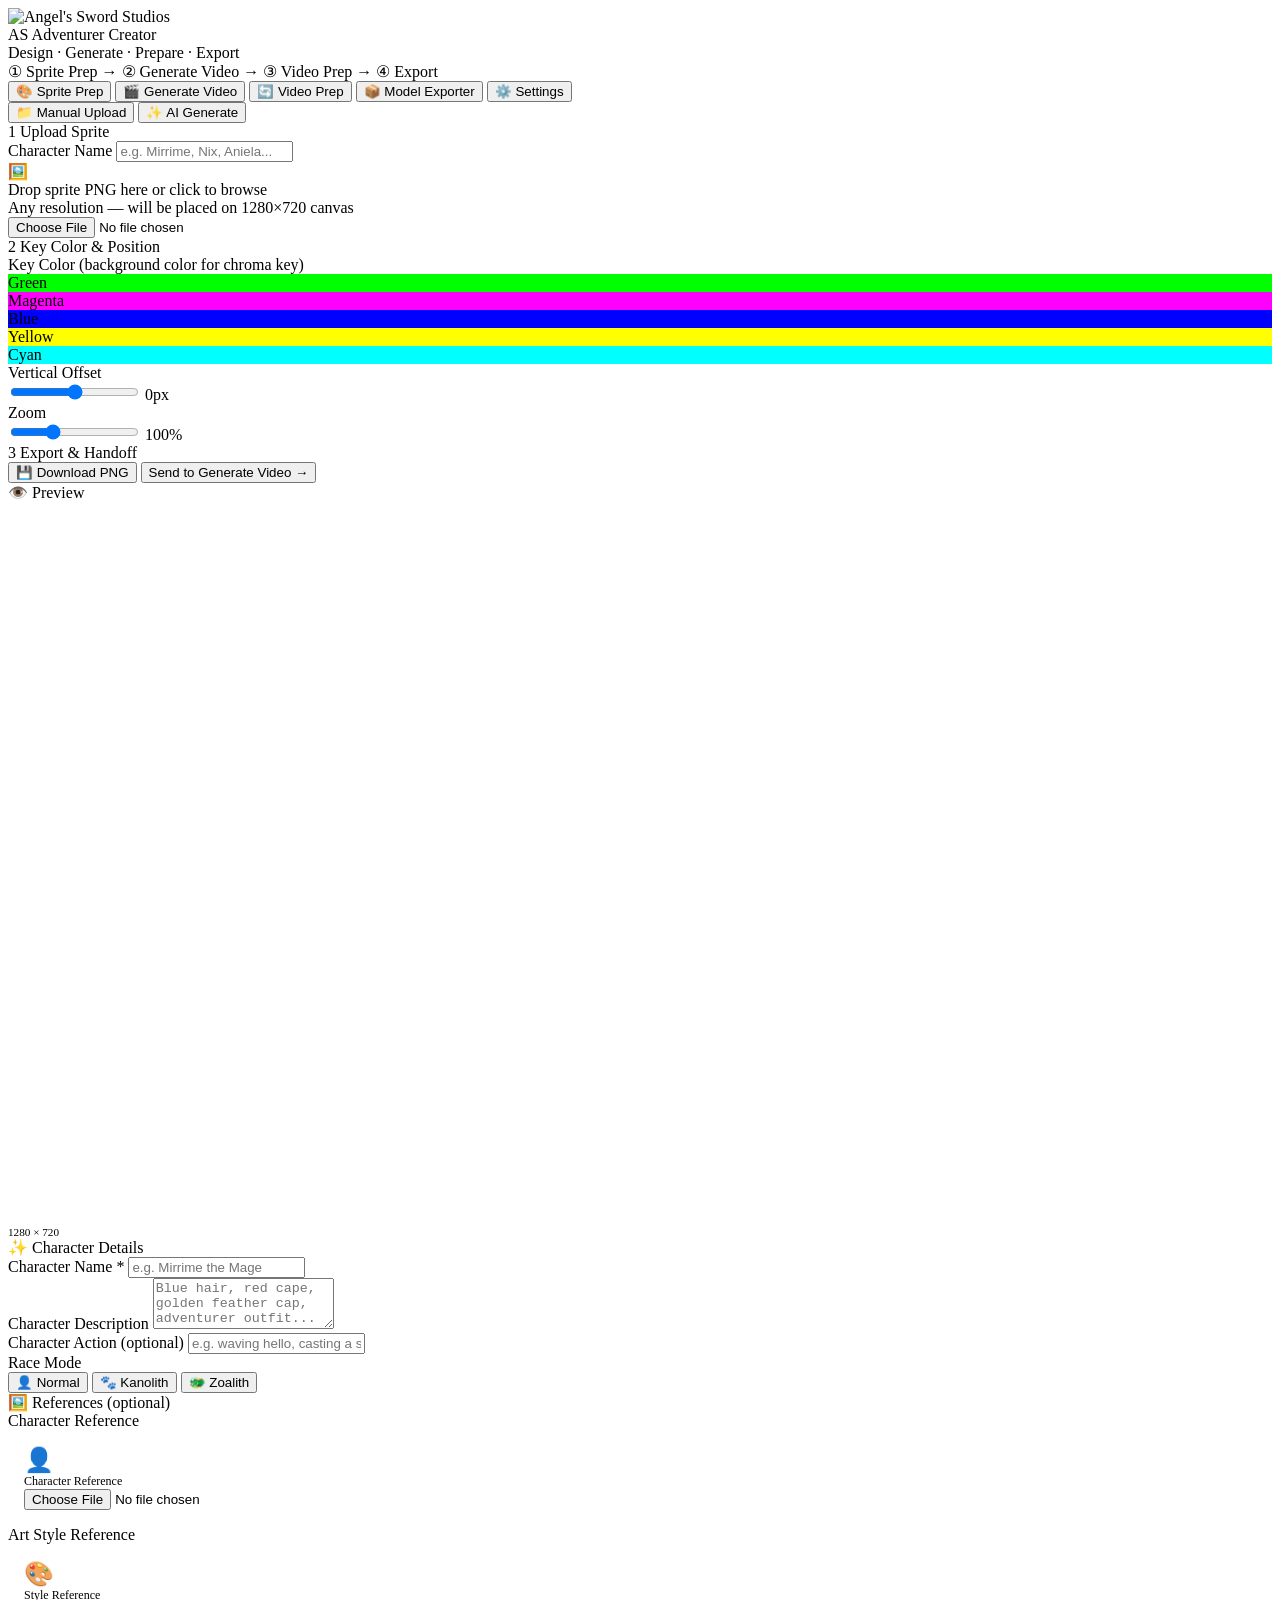
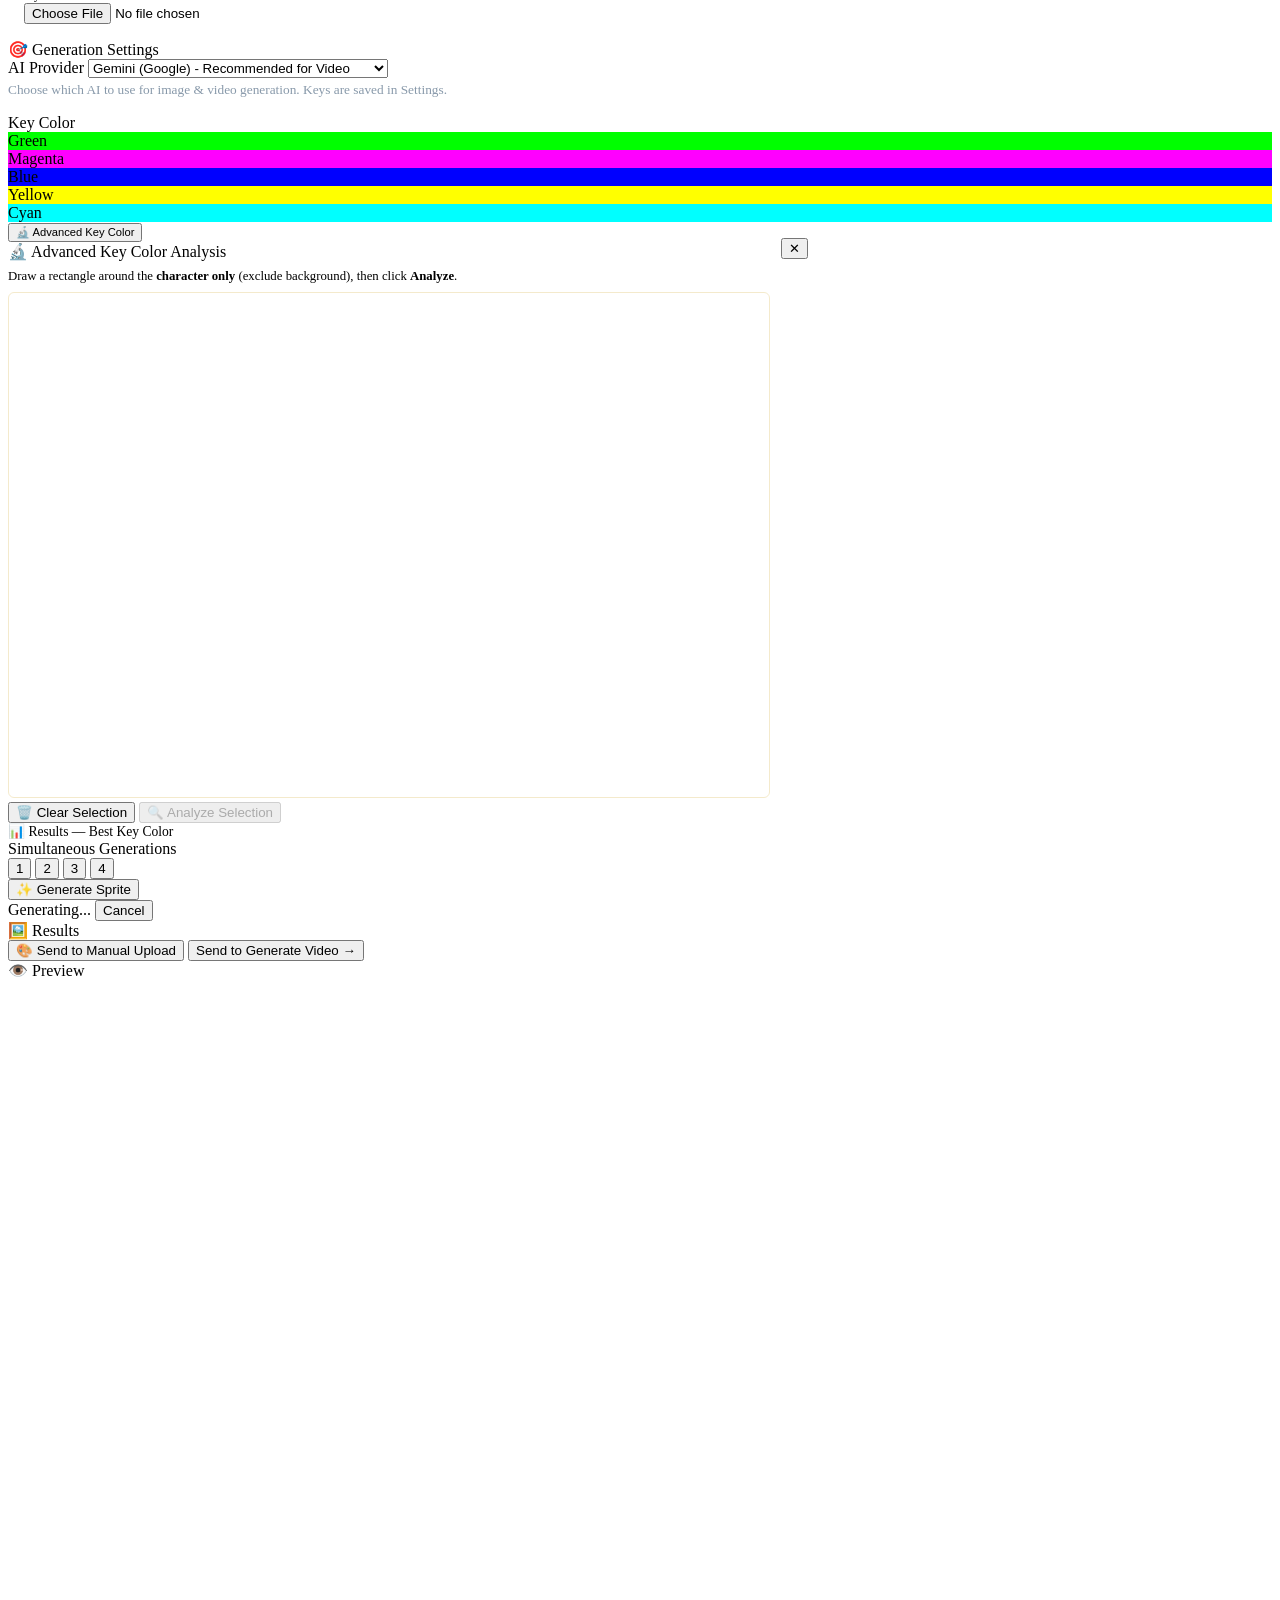
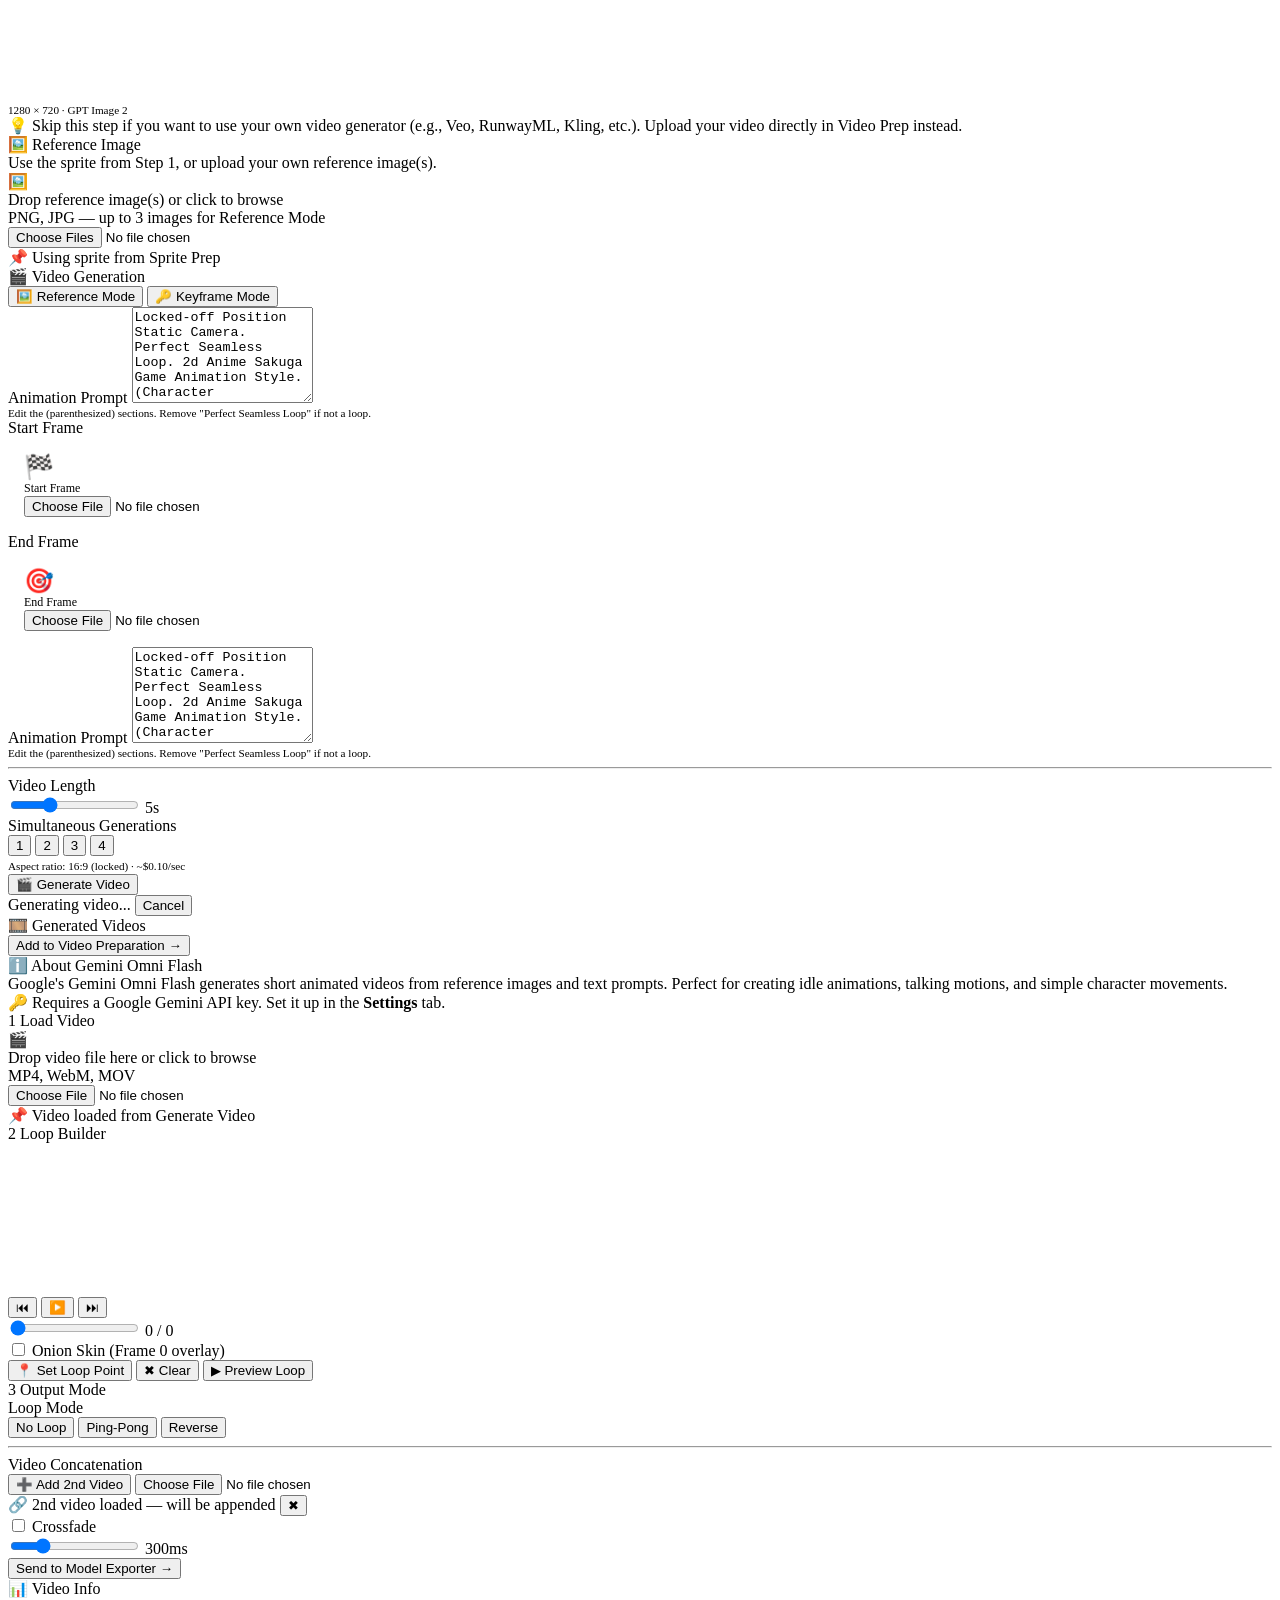
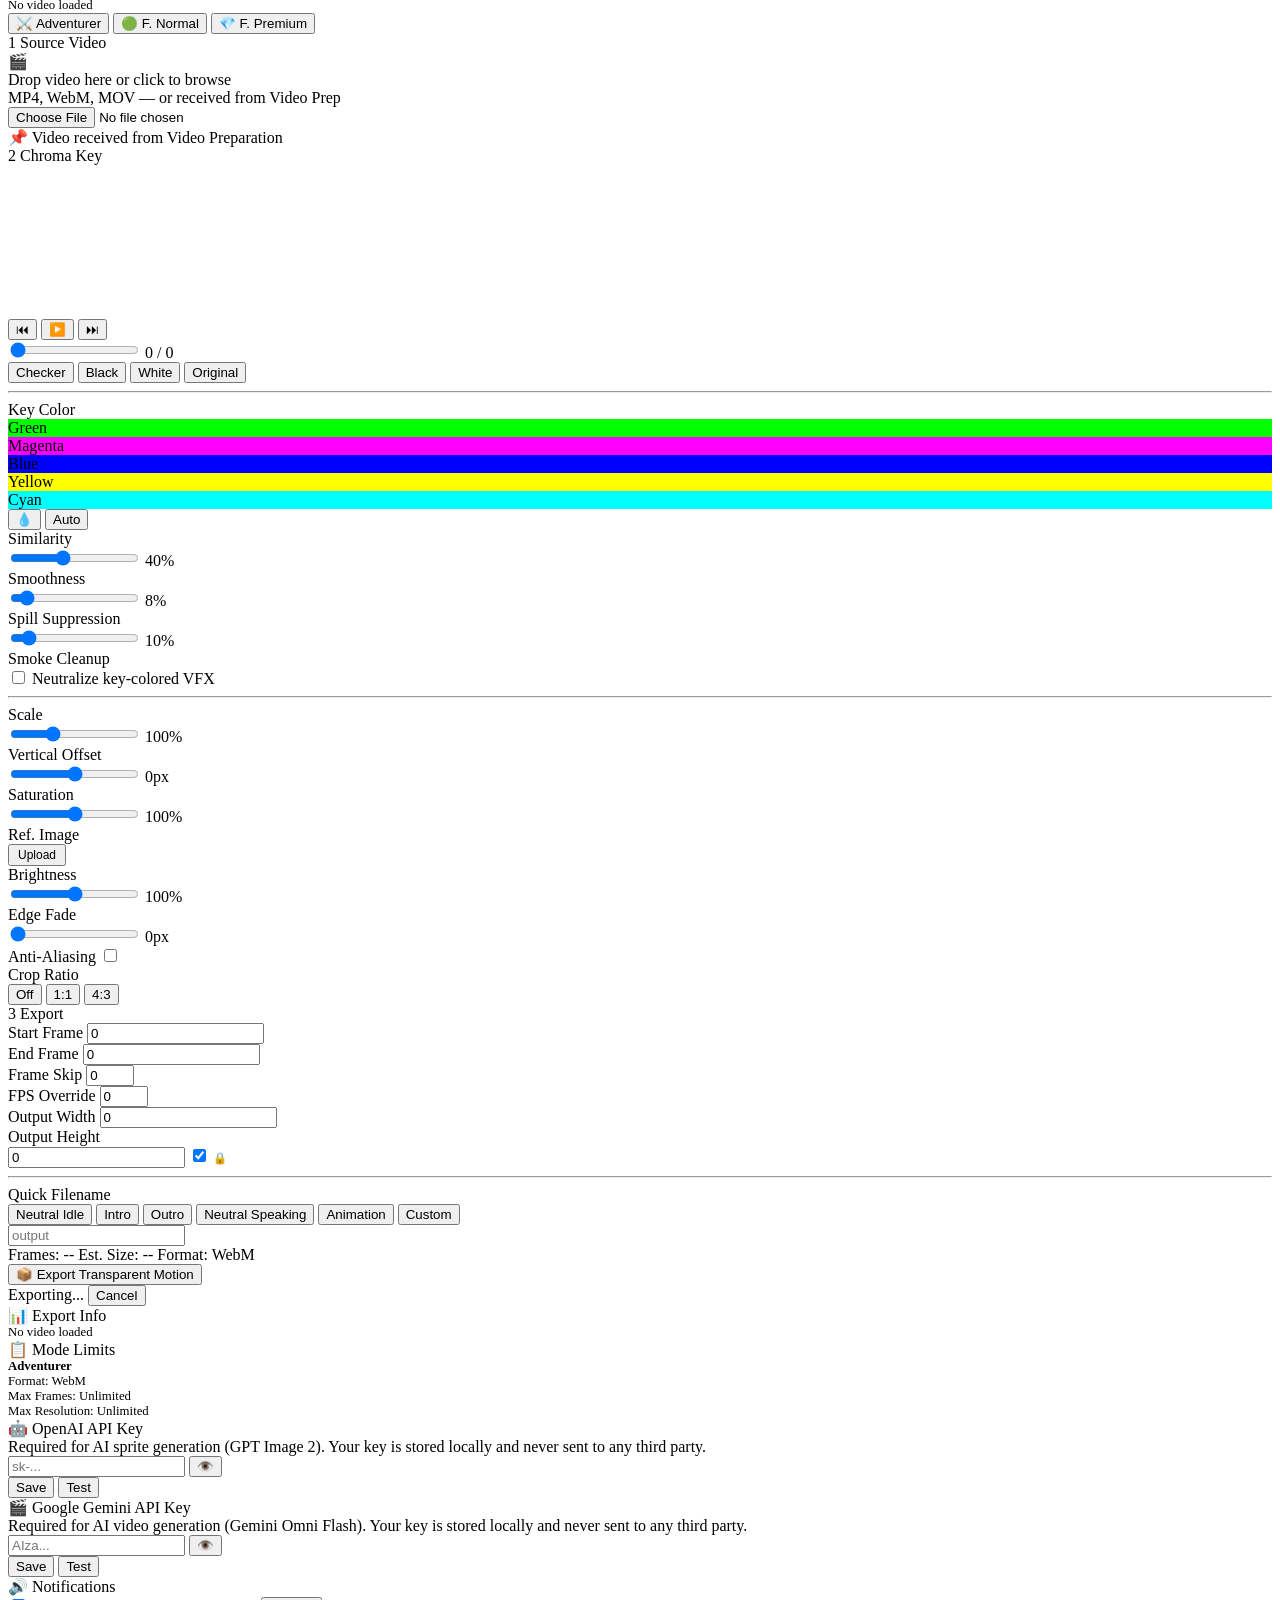
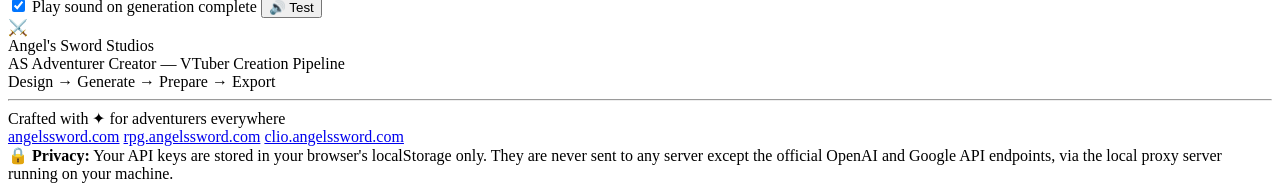
==== Combine/creator_public/index.html @ d0d4a76f "Add files via upload" ====
<!DOCTYPE html>
<html lang="en">
<head>
    <meta charset="UTF-8">
    <meta name="viewport" content="width=device-width, initial-scale=1.0">
    <meta name="description" content="AS Adventurer Creator — VTuber Creation Pipeline by Angel's Sword Studios. Create animated PNGtuber and VTuber assets from scratch in minutes.">
    <base href="/creator/">
    <title>⚔️ AS Adventurer Creator — VTuber Creation Pipeline</title>
    <link rel="preconnect" href="https://fonts.googleapis.com">
    <link rel="preconnect" href="https://fonts.gstatic.com" crossorigin>
    <link rel="stylesheet" href="https://fonts.googleapis.com/css2?family=Cinzel:wght@400;500;600;700&family=Cinzel+Decorative:wght@400;700&family=Outfit:wght@300;400;500;600;700&family=Share+Tech+Mono&display=swap">
    <link rel="stylesheet" href="style.css">
    <link rel="icon" href="data:image/svg+xml,<svg xmlns='http://www.w3.org/2000/svg' viewBox='0 0 100 100'><text y='.9em' font-size='90'>⚔️</text></svg>">
</head>
<body>

<div class="app-container">

    <!-- ═══════════════════════════════════════
         HEADER
         ═══════════════════════════════════════ -->
    <header class="app-header">
        <div class="brand">
            <img src="assets/Angelsword-Logo-white_25pct.webp" alt="Angel's Sword Studios" class="brand-logo">
            <div>
                <div class="brand-name">AS Adventurer Creator</div>
                <div class="brand-tagline">Design · Generate · Prepare · Export</div>
            </div>
        </div>

        <nav class="pipeline-steps" id="pipelineSteps">
            <span class="step active" data-tab="tab-sprite-prep">
                <span class="step-badge">①</span> Sprite Prep
            </span>
            <span class="step-arrow">→</span>
            <span class="step" data-tab="tab-video-gen">
                <span class="step-badge">②</span> Generate Video
            </span>
            <span class="step-arrow">→</span>
            <span class="step" data-tab="tab-video-prep">
                <span class="step-badge">③</span> Video Prep
            </span>
            <span class="step-arrow">→</span>
            <span class="step" data-tab="tab-exporter">
                <span class="step-badge">④</span> Export
            </span>
        </nav>
    </header>

    <!-- ═══════════════════════════════════════
         TAB BAR
         ═══════════════════════════════════════ -->
    <nav class="tab-bar" id="tabBar">
        <button class="tab-btn active" data-tab="tab-sprite-prep" title="Create or prepare a sprite image with chroma key background">
            <span class="tab-icon">🎨</span>
            <span class="tab-label">Sprite Prep</span>
        </button>
        <button class="tab-btn" data-tab="tab-video-gen" title="Generate animated videos from your sprite using AI">
            <span class="tab-icon">🎬</span>
            <span class="tab-label">Generate Video</span>
        </button>
        <button class="tab-btn" data-tab="tab-video-prep" title="Build loops, concatenate videos, and add crossfades">
            <span class="tab-icon">🔄</span>
            <span class="tab-label">Video Prep</span>
        </button>
        <button class="tab-btn" data-tab="tab-exporter" title="Export as transparent WebM or GIF with chroma key removal">
            <span class="tab-icon">📦</span>
            <span class="tab-label">Model Exporter</span>
        </button>
        <button class="tab-btn" data-tab="tab-settings" title="API keys, server settings, and about">
            <span class="tab-icon">⚙️</span>
            <span class="tab-label">Settings</span>
        </button>
    </nav>

    <!-- ═══════════════════════════════════════
         TAB CONTENT
         ═══════════════════════════════════════ -->
    <div class="tab-content" id="tabContent">

        <!-- ─── TAB 1: SPRITE PREP ─── -->
        <div class="tab-panel active" id="tab-sprite-prep">

            <!-- Mode Selector -->
            <div class="mode-selector" id="spritePrepMode">
                <button class="mode-btn active" data-mode="manual" title="Upload your own sprite image">📁 Manual Upload</button>
                <button class="mode-btn" data-mode="generate" title="Generate a sprite using AI (requires OpenAI API key)">✨ AI Generate</button>
            </div>

            <!-- ── Manual Mode ── -->
            <div id="spriteManualMode">
                <div class="main-layout">
                    <div>
                        <!-- Stage 1: Upload -->
                        <section class="stage" id="spManualStage1">
                            <div class="stage-header">
                                <span class="stage-number">1</span>
                                <span class="stage-title">Upload Sprite</span>
                            </div>
                            <div class="glass-panel">
                                <div class="form-row">
                                    <label for="spCharName">Character Name</label>
                                    <input type="text" id="spCharName" placeholder="e.g. Mirrime, Nix, Aniela..." title="Your character's name — used for filenames and AI prompts">
                                </div>
                                <div class="upload-zone" id="spUploadZone" title="Drop a PNG here or click to browse">
                                    <div class="upload-icon">🖼️</div>
                                    <div class="upload-text">Drop sprite PNG here or click to browse</div>
                                    <div class="upload-hint">Any resolution — will be placed on 1280×720 canvas</div>
                                    <input type="file" id="spFileInput" accept="image/png,image/jpeg,image/webp">
                                </div>
                            </div>
                        </section>

                        <!-- Stage 2: Key Color & Controls -->
                        <section class="stage disabled" id="spManualStage2">
                            <div class="stage-header">
                                <span class="stage-number">2</span>
                                <span class="stage-title">Key Color & Position</span>
                            </div>
                            <div class="glass-panel">
                                <div class="form-row">
                                    <label>Key Color <span class="text-dim">(background color for chroma key)</span></label>
                                    <div class="color-swatches" id="spColorSwatches">
                                        <div class="color-swatch selected" data-color="#00FF00" style="background:#00FF00" title="Green — most common chroma key color">
                                            <span class="swatch-badge">Green</span>
                                        </div>
                                        <div class="color-swatch" data-color="#FF00FF" style="background:#FF00FF" title="Magenta — great for characters with green elements">
                                            <span class="swatch-badge">Magenta</span>
                                        </div>
                                        <div class="color-swatch" data-color="#0000FF" style="background:#0000FF" title="Blue — avoid for blue-haired characters">
                                            <span class="swatch-badge">Blue</span>
                                        </div>
                                        <div class="color-swatch" data-color="#FFFF00" style="background:#FFFF00" title="Yellow — avoid for blond characters">
                                            <span class="swatch-badge">Yellow</span>
                                        </div>
                                        <div class="color-swatch" data-color="#00FFFF" style="background:#00FFFF" title="Cyan — alternative to blue/green">
                                            <span class="swatch-badge">Cyan</span>
                                        </div>
                                    </div>
                                </div>

                                <div class="form-row">
                                    <label for="spOffset">Vertical Offset</label>
                                    <div class="range-row">
                                        <input type="range" id="spOffset" min="-500" max="500" value="0" title="Move the character up or down on the canvas">
                                        <span class="range-value" id="spOffsetVal">0px</span>
                                    </div>
                                </div>

                                <div class="form-row">
                                    <label for="spZoom">Zoom</label>
                                    <div class="range-row">
                                        <input type="range" id="spZoom" min="10" max="300" value="100" title="Scale the character larger or smaller">
                                        <span class="range-value" id="spZoomVal">100%</span>
                                    </div>
                                </div>
                            </div>
                        </section>

                        <!-- Stage 3: Export -->
                        <section class="stage disabled" id="spManualStage3">
                            <div class="stage-header">
                                <span class="stage-number">3</span>
                                <span class="stage-title">Export & Handoff</span>
                            </div>
                            <div class="btn-group">
                                <button class="btn btn-secondary" id="spDownloadBtn" title="Download as 1280×720 PNG file">
                                    💾 Download PNG
                                </button>
                                <button class="btn-handoff" id="spHandoffBtn" title="Send this sprite to the Generate Video tab">
                                    Send to Generate Video →
                                </button>
                            </div>
                        </section>
                    </div>

                    <!-- Preview Sidebar -->
                    <div>
                        <div class="glass-panel">
                            <div class="panel-title"><span class="title-icon">👁️</span> Preview</div>
                            <div class="canvas-container" id="spCanvasContainer">
                                <canvas id="spCanvas" width="1280" height="720"></canvas>
                            </div>
                            <div class="text-mono text-dim mt-1" style="font-size:0.7rem">1280 × 720</div>
                        </div>
                    </div>
                </div>
            </div>

            <!-- ── Generative Mode ── -->
            <div id="spriteGenerateMode" class="hidden">
                <div class="main-layout">
                    <div>
                        <div class="glass-panel">
                            <div class="panel-title"><span class="title-icon">✨</span> Character Details</div>

                            <div class="form-row">
                                <label for="sgCharName">Character Name <span class="text-gold">*</span></label>
                                <input type="text" id="sgCharName" placeholder="e.g. Mirrime the Mage" title="Required — your character's name">
                            </div>

                            <div class="form-row">
                                <label for="sgCharDesc">Character Description</label>
                                <textarea id="sgCharDesc" rows="3" placeholder="Blue hair, red cape, golden feather cap, adventurer outfit..." title="Describe your character's appearance in detail"></textarea>
                            </div>

                            <div class="form-row">
                                <label for="sgCharAction">Character Action <span class="text-dim">(optional)</span></label>
                                <input type="text" id="sgCharAction" placeholder="e.g. waving hello, casting a spell (defaults to neutral idle)" title="What is the character doing? Leave empty for a neutral idle pose">
                            </div>

                            <div class="form-row">
                                <label>Race Mode</label>
                                <div class="mode-selector" id="sgRaceMode">
                                    <button class="mode-btn active" data-mode="normal" title="Standard human/anime character">👤 Normal</button>
                                    <button class="mode-btn" data-mode="kanolith" title="Kemonomimi — human face with animal ears and tail, no human ears">🐾 Kanolith</button>
                                    <button class="mode-btn" data-mode="zoalith" title="Full anthropomorphic beastfolk — snouts, fur, whiskers, animal features">🐲 Zoalith</button>
                                </div>
                            </div>
                        </div>

                        <div class="glass-panel">
                            <div class="panel-title"><span class="title-icon">🖼️</span> References <span class="text-dim" style="font-weight:400;font-family:var(--font-body);text-transform:none;letter-spacing:0">(optional)</span></div>

                            <div class="two-col">
                                <div class="form-row">
                                    <label>Character Reference</label>
                                    <div class="upload-zone" id="sgCharRefZone" title="Upload a reference image of your character — also used to auto-detect best key color" style="padding:1rem">
                                        <div class="upload-icon" style="font-size:1.5rem">👤</div>
                                        <div class="upload-text" style="font-size:0.75rem">Character Reference</div>
                                        <input type="file" id="sgCharRefInput" accept="image/*">
                                    </div>
                                    <div id="sgCharRefPreview" class="hidden mt-1"></div>
                                </div>
                                <div class="form-row">
                                    <label>Art Style Reference</label>
                                    <div class="upload-zone" id="sgStyleRefZone" title="Upload an image showing the art style you want" style="padding:1rem">
                                        <div class="upload-icon" style="font-size:1.5rem">🎨</div>
                                        <div class="upload-text" style="font-size:0.75rem">Style Reference</div>
                                        <input type="file" id="sgStyleRefInput" accept="image/*">
                                    </div>
                                    <div id="sgStyleRefPreview" class="hidden mt-1"></div>
                                </div>
                            </div>
                        </div>

                        <div class="glass-panel">
                            <div class="panel-title"><span class="title-icon">🎯</span> Generation Settings</div>

                            <!-- AI Provider Selector -->
                            <div class="form-row" style="margin-bottom: 16px;">
                                <label for="aiProvider">AI Provider</label>
                                <select id="aiProvider" class="form-select" style="width: 100%; max-width: 300px;">
                                    <option value="gemini">Gemini (Google) - Recommended for Video</option>
                                    <option value="openai">ChatGPT (OpenAI)</option>
                                    <option value="grok">Grok (xAI)</option>
                                </select>
                                <small style="color: #8899aa; display: block; margin-top: 4px;">
                                    Choose which AI to use for image & video generation. Keys are saved in Settings.
                                </small>
                            </div>

                            <div class="form-row">
                                <label>Key Color</label>
                                <div class="color-swatches" id="sgColorSwatches">
                                    <div class="color-swatch selected" data-color="#00FF00" style="background:#00FF00" title="Green">
                                        <span class="swatch-badge">Green</span>
                                    </div>
                                    <div class="color-swatch" data-color="#FF00FF" style="background:#FF00FF" title="Magenta">
                                        <span class="swatch-badge">Magenta</span>
                                    </div>
                                    <div class="color-swatch" data-color="#0000FF" style="background:#0000FF" title="Blue">
                                        <span class="swatch-badge">Blue</span>
                                    </div>
                                    <div class="color-swatch" data-color="#FFFF00" style="background:#FFFF00" title="Yellow">
                                        <span class="swatch-badge">Yellow</span>
                                    </div>
                                    <div class="color-swatch" data-color="#00FFFF" style="background:#00FFFF" title="Cyan">
                                        <span class="swatch-badge">Cyan</span>
                                    </div>
                                </div>
                                <button class="btn btn-sm btn-secondary mt-1" id="sgAdvancedKeyBtn" title="Analyze the character reference to find the optimal key color" style="font-size:0.7rem">
                                    🔬 Advanced Key Color
                                </button>
                            </div>

                            <!-- Advanced Key Color Modal -->
                            <div id="advKeyModal" class="modal-overlay hidden">
                                <div class="modal-panel glass-panel" style="max-width:800px;width:95%">
                                    <div class="panel-title">
                                        <span class="title-icon">🔬</span> Advanced Key Color Analysis
                                        <button class="btn btn-sm btn-danger" id="advKeyClose" style="float:right;margin-top:-4px">✕</button>
                                    </div>
                                    <p class="text-dim" style="font-size:0.8rem;margin:0.5rem 0">
                                        Draw a rectangle around the <strong>character only</strong> (exclude background), then click <strong>Analyze</strong>.
                                    </p>
                                    <div id="advKeyCanvasWrap" style="position:relative;display:inline-block;max-width:100%;cursor:crosshair;border:1px solid rgba(219,184,88,0.3);border-radius:6px;overflow:hidden">
                                        <canvas id="advKeyCanvas" width="760" height="500"></canvas>
                                        <div id="advKeySelection" style="position:absolute;border:2px dashed #dbb858;background:rgba(219,184,88,0.1);display:none;pointer-events:none"></div>
                                    </div>
                                    <div class="btn-group mt-1">
                                        <button class="btn btn-secondary" id="advKeyClearBtn">🗑️ Clear Selection</button>
                                        <button class="btn btn-primary" id="advKeyAnalyzeBtn" disabled>🔍 Analyze Selection</button>
                                    </div>
                                    <div id="advKeyResults" class="mt-1 hidden">
                                        <div class="panel-title" style="font-size:0.85rem"><span class="title-icon">📊</span> Results — Best Key Color</div>
                                        <div id="advKeyResultsList"></div>
                                    </div>
                                </div>
                            </div>

                            <div class="form-row">
                                <label>Simultaneous Generations</label>
                                <div class="gen-count" id="sgGenCount">
                                    <button class="gen-count-btn active" data-count="1" title="Generate 1 image">1</button>
                                    <button class="gen-count-btn" data-count="2" title="Generate 2 images simultaneously">2</button>
                                    <button class="gen-count-btn" data-count="3" title="Generate 3 images simultaneously">3</button>
                                    <button class="gen-count-btn" data-count="4" title="Generate 4 images simultaneously">4</button>
                                </div>
                            </div>

                            <button class="btn-handoff mt-2" id="sgGenerateBtn" title="Generate sprite(s) using GPT Image 2">
                                ✨ Generate Sprite
                            </button>

                            <div class="progress-container" id="sgProgress">
                                <div class="progress-bar"><div class="fill" id="sgProgressFill"></div></div>
                                <div class="progress-text">
                                    <span id="sgProgressText">Generating...</span>
                                    <button class="btn btn-sm btn-danger" id="sgCancelBtn">Cancel</button>
                                </div>
                            </div>

                            <div id="sgStatus"></div>
                        </div>

                        <!-- Results -->
                        <div id="sgResultsSection" class="hidden">
                            <div class="glass-panel">
                                <div class="panel-title"><span class="title-icon">🖼️</span> Results</div>
                                <div class="results-grid" id="sgResultsGrid"></div>
                                <div class="mt-2 btn-group">
                                    <button class="btn btn-secondary" id="sgToManualBtn" title="Send the selected sprite to Manual Upload for offset/zoom adjustments">
                                        🎨 Send to Manual Upload
                                    </button>
                                    <button class="btn-handoff" id="sgHandoffBtn" title="Send the selected sprite to Generate Video">
                                        Send to Generate Video →
                                    </button>
                                </div>
                            </div>
                        </div>
                    </div>

                    <!-- Preview Sidebar -->
                    <div>
                        <div class="glass-panel">
                            <div class="panel-title"><span class="title-icon">👁️</span> Preview</div>
                            <div class="canvas-container" id="sgCanvasContainer">
                                <canvas id="sgCanvas" width="1280" height="720"></canvas>
                            </div>
                            <div class="text-mono text-dim mt-1" style="font-size:0.7rem">1280 × 720 · GPT Image 2</div>
                        </div>
                    </div>
                </div>
            </div>
        </div>

        <!-- ─── TAB 2: GENERATE VIDEO ─── -->
        <div class="tab-panel" id="tab-video-gen">
            <div class="info-banner">
                <span class="banner-icon">💡</span>
                <span>Skip this step if you want to use your own video generator (e.g., Veo, RunwayML, Kling, etc.). Upload your video directly in Video Prep instead.</span>
            </div>

            <div class="main-layout">
                <div>
                    <!-- Reference Image -->
                    <div class="glass-panel">
                        <div class="panel-title"><span class="title-icon">🖼️</span> Reference Image</div>
                        <div class="panel-subtitle">Use the sprite from Step 1, or upload your own reference image(s).</div>

                        <div id="vgRefImagePreview" class="canvas-container mb-2 hidden">
                            <img id="vgRefImage" style="width:100%;display:block">
                        </div>

                        <div class="upload-zone" id="vgUploadZone" title="Upload reference image(s) for video generation">
                            <div class="upload-icon">🖼️</div>
                            <div class="upload-text">Drop reference image(s) or click to browse</div>
                            <div class="upload-hint">PNG, JPG — up to 3 images for Reference Mode</div>
                            <input type="file" id="vgFileInput" accept="image/*" multiple>
                        </div>

                        <div id="vgRefFromSprite" class="hidden mt-1">
                            <div class="status-msg info">
                                <span>📌</span> Using sprite from Sprite Prep
                            </div>
                        </div>
                    </div>

                    <!-- Generation Mode -->
                    <div class="glass-panel">
                        <div class="panel-title"><span class="title-icon">🎬</span> Video Generation</div>

                        <div class="mode-selector" id="vgModeSelector">
                            <button class="mode-btn active" data-mode="reference" title="Provide reference images and describe the animation">🖼️ Reference Mode</button>
                            <button class="mode-btn" data-mode="keyframe" title="Upload start and end frames — AI interpolates between them">🔑 Keyframe Mode</button>
                        </div>

                        <!-- Reference Mode Fields -->
                        <div id="vgReferenceMode">
                            <div class="form-row">
                                <label for="vgPrompt">Animation Prompt</label>
                                <textarea id="vgPrompt" rows="6" title="Describe the animation you want the AI to generate">Locked-off Position Static Camera. Perfect Seamless Loop. 2d Anime Sakuga Game Animation Style. (Character description), (Animation Type) Subtle Movements.

[Constraints]: Do NOT Camera Zoom, Absolute static camera. Zero Camera movement, no panning, no drifting, and no zooming. The camera is perfectly stationary; only the character moves. The character herself doesnt move either on the Y axis. Maintain the same character position.</textarea>
                                <div class="text-dim mt-1" style="font-size:0.7rem">
                                    Edit the (parenthesized) sections. Remove "Perfect Seamless Loop" if not a loop.
                                </div>
                            </div>
                        </div>

                        <!-- Keyframe Mode Fields -->
                        <div id="vgKeyframeMode" class="hidden">
                            <div class="two-col">
                                <div class="form-row">
                                    <label>Start Frame</label>
                                    <div class="upload-zone" id="vgStartFrameZone" style="padding:1rem" title="Upload the starting frame">
                                        <div class="upload-icon" style="font-size:1.5rem" id="vgStartFrameIcon">🏁</div>
                                        <div class="upload-text" style="font-size:0.75rem" id="vgStartFrameText">Start Frame</div>
                                        <input type="file" id="vgStartFrameInput" accept="image/*">
                                        <img id="vgStartFramePreview" class="hidden" style="max-width:100%;max-height:180px;border-radius:var(--radius);border:1px solid var(--border);margin-top:0.5rem">
                                    </div>
                                </div>
                                <div class="form-row">
                                    <label>End Frame</label>
                                    <div class="upload-zone" id="vgEndFrameZone" style="padding:1rem" title="Upload the ending frame">
                                        <div class="upload-icon" style="font-size:1.5rem" id="vgEndFrameIcon">🎯</div>
                                        <div class="upload-text" style="font-size:0.75rem" id="vgEndFrameText">End Frame</div>
                                        <input type="file" id="vgEndFrameInput" accept="image/*">
                                        <img id="vgEndFramePreview" class="hidden" style="max-width:100%;max-height:180px;border-radius:var(--radius);border:1px solid var(--border);margin-top:0.5rem">
                                    </div>
                                </div>
                            </div>
                            <div class="form-row mt-1">
                                <label for="vgKeyframePrompt">Animation Prompt</label>
                                <textarea id="vgKeyframePrompt" rows="6" title="Describe the animation for the keyframe interpolation">Locked-off Position Static Camera. Perfect Seamless Loop. 2d Anime Sakuga Game Animation Style. (Character description), (Animation Type) Subtle Movements.

[Constraints]: Do NOT Camera Zoom, Absolute static camera. Zero Camera movement, no panning, no drifting, and no zooming. The camera is perfectly stationary; only the character moves. The character herself doesnt move either on the Y axis. Maintain the same character position.</textarea>
                                <div class="text-dim mt-1" style="font-size:0.7rem">
                                    Edit the (parenthesized) sections. Remove "Perfect Seamless Loop" if not a loop.
                                </div>
                            </div>
                        </div>

                        <hr class="gold-divider">

                        <div class="config-grid">
                            <div class="form-row">
                                <label for="vgDuration">Video Length</label>
                                <div class="range-row">
                                    <input type="range" id="vgDuration" min="3" max="10" value="5" title="Duration of the generated video in seconds">
                                    <span class="range-value" id="vgDurationVal">5s</span>
                                </div>
                            </div>
                            <div class="form-row">
                                <label>Simultaneous Generations</label>
                                <div class="gen-count" id="vgGenCount">
                                    <button class="gen-count-btn active" data-count="1" title="Generate 1 video">1</button>
                                    <button class="gen-count-btn" data-count="2" title="Generate 2 videos">2</button>
                                    <button class="gen-count-btn" data-count="3" title="Generate 3 videos">3</button>
                                    <button class="gen-count-btn" data-count="4" title="Generate 4 videos">4</button>
                                </div>
                            </div>
                        </div>

                        <div class="form-row mt-2">
                            <div class="flex items-center justify-between">
                                <span class="text-dim" style="font-size:0.7rem">Aspect ratio: 16:9 (locked) · ~$0.10/sec</span>
                            </div>
                        </div>

                        <button class="btn-handoff mt-2" id="vgGenerateBtn" title="Generate video(s) using Gemini Omni Flash">
                            🎬 Generate Video
                        </button>

                        <div class="progress-container" id="vgProgress">
                            <div class="progress-bar"><div class="fill" id="vgProgressFill"></div></div>
                            <div class="progress-text">
                                <span id="vgProgressText">Generating video...</span>
                                <button class="btn btn-sm btn-danger" id="vgCancelBtn">Cancel</button>
                            </div>
                        </div>

                        <div id="vgStatus"></div>
                    </div>

                    <!-- Results -->
                    <div id="vgResultsSection" class="hidden">
                        <div class="glass-panel">
                            <div class="panel-title"><span class="title-icon">🎞️</span> Generated Videos</div>
                            <div class="results-grid" id="vgResultsGrid"></div>
                            <div class="mt-2">
                                <button class="btn-handoff" id="vgHandoffBtn" title="Send selected video(s) to Video Preparation">
                                    Add to Video Preparation →
                                </button>
                            </div>
                        </div>
                    </div>
                </div>

                <!-- Sidebar -->
                <div>
                    <div class="glass-panel">
                        <div class="panel-title"><span class="title-icon">ℹ️</span> About Gemini Omni Flash</div>
                        <div class="panel-subtitle">
                            Google's Gemini Omni Flash generates short animated videos from reference images and text prompts. 
                            Perfect for creating idle animations, talking motions, and simple character movements.
                        </div>
                        <div class="settings-info">
                            <span class="info-icon">🔑</span>
                            Requires a Google Gemini API key. Set it up in the <strong>Settings</strong> tab.
                        </div>
                    </div>
                </div>
            </div>
        </div>

        <!-- ─── TAB 3: VIDEO PREPARATION ─── -->
        <div class="tab-panel" id="tab-video-prep">
            <div class="main-layout">
                <div>
                    <!-- Stage 1: Upload -->
                    <section class="stage" id="vpStage1">
                        <div class="stage-header">
                            <span class="stage-number">1</span>
                            <span class="stage-title">Load Video</span>
                        </div>
                        <div class="glass-panel">
                            <div class="upload-zone" id="vpUploadZone" title="Drop a video file (MP4, WebM, MOV) or click to browse">
                                <div class="upload-icon">🎬</div>
                                <div class="upload-text">Drop video file here or click to browse</div>
                                <div class="upload-hint">MP4, WebM, MOV</div>
                                <input type="file" id="vpFileInput" accept="video/mp4,video/webm,video/quicktime,.mov">
                            </div>
                            <div id="vpFromVideoGen" class="hidden mt-1">
                                <div class="status-msg info">
                                    <span>📌</span> Video loaded from Generate Video
                                </div>
                            </div>
                        </div>
                    </section>

                    <!-- Stage 2: Loop Builder -->
                    <section class="stage disabled" id="vpStage2">
                        <div class="stage-header">
                            <span class="stage-number">2</span>
                            <span class="stage-title">Loop Builder</span>
                        </div>
                        <div class="glass-panel">
                            <!-- Video Canvas -->
                            <div class="canvas-container" id="vpCanvasContainer">
                                <canvas id="vpCanvas"></canvas>
                            </div>

                            <!-- Playback Controls -->
                            <div class="scrubber-container mt-1">
                                <div class="scrubber-controls">
                                    <button class="btn btn-sm btn-icon" id="vpPrevFrame" title="Previous frame (←)">⏮</button>
                                    <button class="btn btn-sm btn-icon" id="vpPlayBtn" title="Play/Pause video">▶️</button>
                                    <button class="btn btn-sm btn-icon" id="vpNextFrame" title="Next frame (→)">⏭</button>
                                </div>
                                <input type="range" id="vpScrubber" min="0" max="100" value="0" title="Scrub through video frames">
                                <span class="scrubber-info" id="vpFrameInfo">0 / 0</span>
                            </div>

                            <!-- Onion Skin -->
                            <div class="onion-skin-row mt-1">
                                <label class="toggle-switch" title="Overlay frame 0 at 50% opacity to help align loop point">
                                    <input type="checkbox" id="vpOnionSkin">
                                    <span class="slider"></span>
                                </label>
                                <label for="vpOnionSkin" style="margin-bottom:0">Onion Skin (Frame 0 overlay)</label>
                            </div>

                            <!-- Loop Point -->
                            <div class="flex items-center justify-between mt-2">
                                <div class="btn-group">
                                    <button class="btn btn-sm btn-secondary" id="vpSetLoopBtn" title="Set current frame as loop endpoint">📍 Set Loop Point</button>
                                    <button class="btn btn-sm btn-secondary" id="vpClearLoopBtn" title="Clear the loop point">✖ Clear</button>
                                    <button class="btn btn-sm btn-accent" id="vpPreviewLoopBtn" title="Preview the loop animation">▶ Preview Loop</button>
                                </div>
                                <span class="text-mono text-muted" id="vpLoopInfo" style="font-size:0.75rem"></span>
                            </div>
                        </div>
                    </section>

                    <!-- Stage 3: Loop Mode & Concat -->
                    <section class="stage disabled" id="vpStage3">
                        <div class="stage-header">
                            <span class="stage-number">3</span>
                            <span class="stage-title">Output Mode</span>
                        </div>
                        <div class="glass-panel">
                            <div class="form-row">
                                <label>Loop Mode</label>
                                <div class="seg-toggle" id="vpLoopMode">
                                    <button class="seg-btn active" data-mode="none" title="No looping — export frames as-is">No Loop</button>
                                    <button class="seg-btn" data-mode="pingpong" title="Forward then reverse (0→N→0) for seamless bounce loop">Ping-Pong</button>
                                    <button class="seg-btn" data-mode="reverse" title="Export frames in reverse order only">Reverse</button>
                                </div>
                            </div>

                            <hr class="gold-divider">

                            <!-- Video Concatenation -->
                            <div class="form-row">
                                <label>Video Concatenation</label>
                                <div id="vpConcatSection">
                                    <button class="btn btn-sm btn-secondary" id="vpAddVideoBtn" title="Upload a second video to append to the first">
                                        ➕ Add 2nd Video
                                    </button>
                                    <input type="file" id="vpConcatFileInput" accept="video/mp4,video/webm,video/quicktime,.mov" class="hidden">
                                </div>
                                <div id="vpConcatInfo" class="hidden mt-1">
                                    <div class="status-msg info">
                                        <span>🔗</span> <span id="vpConcatText">2nd video loaded — will be appended</span>
                                        <button class="btn btn-sm btn-danger" id="vpRemoveConcat" style="margin-left:auto" title="Remove the second video">✖</button>
                                    </div>
                                    <div class="crossfade-controls mt-1">
                                        <label class="toggle-switch" title="Add a crossfade transition between the two videos">
                                            <input type="checkbox" id="vpCrossfade">
                                            <span class="slider"></span>
                                        </label>
                                        <label for="vpCrossfade" style="margin-bottom:0;flex:1">Crossfade</label>
                                        <div class="range-row" style="flex:2">
                                            <input type="range" id="vpCrossfadeDuration" min="100" max="1000" value="300" step="50" title="Crossfade duration in milliseconds">
                                            <span class="range-value" id="vpCrossfadeDurationVal">300ms</span>
                                        </div>
                                    </div>
                                </div>
                            </div>

                            <button class="btn-handoff mt-2" id="vpHandoffBtn" title="Send the prepared video to Model Exporter">
                                Send to Model Exporter →
                            </button>
                        </div>
                    </section>
                </div>

                <!-- Preview Sidebar -->
                <div>
                    <div class="glass-panel">
                        <div class="panel-title"><span class="title-icon">📊</span> Video Info</div>
                        <div id="vpVideoInfo" class="text-muted" style="font-size:0.8rem">
                            <div>No video loaded</div>
                        </div>
                    </div>
                </div>
            </div>
        </div>

        <!-- ─── TAB 4: MODEL EXPORTER ─── -->
        <div class="tab-panel" id="tab-exporter">

            <!-- Export Mode Toggle -->
            <div class="export-mode-toggle" id="exportModeToggle">
                <button class="export-mode-btn active" data-mode="adventurer" title="WebM format — unlimited frames and resolution">⚔️ Adventurer</button>
                <button class="export-mode-btn" data-mode="normal" title="GIF format — max 120 frames, 1000×1000">🟢 F. Normal</button>
                <button class="export-mode-btn" data-mode="premium" title="GIF format — max 600 frames, 4000×4000">💎 F. Premium</button>
            </div>

            <div class="main-layout">
                <div>
                    <!-- Stage 1: Source -->
                    <section class="stage" id="exStage1">
                        <div class="stage-header">
                            <span class="stage-number">1</span>
                            <span class="stage-title">Source Video</span>
                        </div>
                        <div class="glass-panel">
                            <div class="upload-zone" id="exUploadZone" title="Drop a video file or click to browse">
                                <div class="upload-icon">🎬</div>
                                <div class="upload-text">Drop video here or click to browse</div>
                                <div class="upload-hint">MP4, WebM, MOV — or received from Video Prep</div>
                                <input type="file" id="exFileInput" accept="video/mp4,video/webm,video/quicktime,.mov">
                            </div>
                            <div id="exFromVideoPrep" class="hidden mt-1">
                                <div class="status-msg info">
                                    <span>📌</span> Video received from Video Preparation
                                </div>
                            </div>
                        </div>
                    </section>

                    <!-- Stage 2: Chroma Key -->
                    <section class="stage disabled" id="exStage2">
                        <div class="stage-header">
                            <span class="stage-number">2</span>
                            <span class="stage-title">Chroma Key</span>
                        </div>
                        <div class="glass-panel">
                            <!-- Preview -->
                            <div class="canvas-container" id="exCanvasContainer">
                                <canvas id="exCanvas"></canvas>
                                <div id="exCropOverlay" class="crop-overlay hidden">
                                    <div class="crop-region" id="exCropRegion"></div>
                                </div>
                            </div>

                            <!-- Frame Scrubber -->
                            <div class="scrubber-container mt-1">
                                <div class="scrubber-controls">
                                    <button class="btn btn-sm btn-icon" id="exPrevFrame" title="Previous frame (←)">⏮</button>
                                    <button class="btn btn-sm btn-icon" id="exPlayBtn" title="Play/Pause">▶️</button>
                                    <button class="btn btn-sm btn-icon" id="exNextFrame" title="Next frame (→)">⏭</button>
                                </div>
                                <input type="range" id="exScrubber" min="0" max="100" value="0" title="Scrub through video frames">
                                <span class="scrubber-info" id="exFrameInfo">0 / 0</span>
                            </div>

                            <!-- Preview Modes -->
                            <div class="flex items-center justify-between mt-1">
                                <div class="preview-modes" id="exPreviewModes">
                                    <button class="preview-mode-btn active" data-mode="checker" title="Checkerboard transparency pattern">Checker</button>
                                    <button class="preview-mode-btn" data-mode="black" title="Black background">Black</button>
                                    <button class="preview-mode-btn" data-mode="white" title="White background">White</button>
                                    <button class="preview-mode-btn" data-mode="original" title="Show original without chroma key">Original</button>
                                </div>
                            </div>

                            <hr class="gold-divider">

                            <!-- Key Color -->
                            <div class="form-row">
                                <label>Key Color</label>
                                <div class="flex items-center gap-sm">
                                    <div class="color-swatches" id="exColorSwatches">
                                        <div class="color-swatch selected" data-color="#00FF00" style="background:#00FF00" title="Green">
                                            <span class="swatch-badge">Green</span>
                                        </div>
                                        <div class="color-swatch" data-color="#FF00FF" style="background:#FF00FF" title="Magenta">
                                            <span class="swatch-badge">Magenta</span>
                                        </div>
                                        <div class="color-swatch" data-color="#0000FF" style="background:#0000FF" title="Blue">
                                            <span class="swatch-badge">Blue</span>
                                        </div>
                                        <div class="color-swatch" data-color="#FFFF00" style="background:#FFFF00" title="Yellow">
                                            <span class="swatch-badge">Yellow</span>
                                        </div>
                                        <div class="color-swatch" data-color="#00FFFF" style="background:#00FFFF" title="Cyan">
                                            <span class="swatch-badge">Cyan</span>
                                        </div>
                                    </div>
                                    <button class="eyedropper-btn" id="exEyedropper" title="Pick key color from the video frame">💧</button>
                                    <button class="btn btn-sm btn-secondary" id="exAutoDetect" title="Auto-detect the best key color from the video">Auto</button>
                                </div>
                            </div>

                            <!-- Chroma Key Controls -->
                            <div class="form-row">
                                <label for="exSimilarity">Similarity</label>
                                <div class="range-row">
                                    <input type="range" id="exSimilarity" min="0" max="100" value="40" title="How close a pixel's color must be to the key color to be removed (higher = more aggressive)">
                                    <span class="range-value" id="exSimilarityVal">40%</span>
                                </div>
                            </div>

                            <div class="form-row">
                                <label for="exSmoothness">Smoothness</label>
                                <div class="range-row">
                                    <input type="range" id="exSmoothness" min="0" max="100" value="8" title="How gradually the key fades at edges (higher = softer edges)">
                                    <span class="range-value" id="exSmoothnessVal">8%</span>
                                </div>
                            </div>

                            <div class="form-row">
                                <label for="exSpillSuppress">Spill Suppression</label>
                                <div class="range-row">
                                    <input type="range" id="exSpillSuppress" min="0" max="100" value="10" title="Remove color spill from the key color onto the character's edges">
                                    <span class="range-value" id="exSpillSuppressVal">10%</span>
                                </div>
                            </div>

                            <div class="form-row">
                                <label for="exSmokeCleanup">Smoke Cleanup</label>
                                <div class="range-row" style="justify-content:flex-start;gap:0.5rem;">
                                    <input type="checkbox" id="exSmokeCleanup" title="Convert remaining key-colored elements (pink smoke, etc.) into semi-transparent dark gray">
                                    <span class="range-value">Neutralize key-colored VFX</span>
                                </div>
                            </div>

                            <hr class="gold-divider">

                            <!-- Visual Adjustments -->
                            <div class="config-grid">
                                <div class="form-row">
                                    <label for="exScale">Scale</label>
                                    <div class="range-row">
                                        <input type="range" id="exScale" min="10" max="300" value="100" title="Scale the output size">
                                        <span class="range-value" id="exScaleVal">100%</span>
                                    </div>
                                </div>
                                <div class="form-row">
                                    <label for="exVOffset">Vertical Offset</label>
                                    <div class="range-row">
                                        <input type="range" id="exVOffset" min="-500" max="500" value="0" title="Shift the video vertically">
                                        <span class="range-value" id="exVOffsetVal">0px</span>
                                    </div>
                                </div>
                                <div class="form-row">
                                    <label for="exSaturation">Saturation</label>
                                    <div class="range-row">
                                        <input type="range" id="exSaturation" min="0" max="200" value="100" title="Adjust color saturation (100% = original)">
                                        <span class="range-value" id="exSaturationVal">100%</span>
                                    </div>
                                </div>
                                <div class="form-row">
                                    <label>Ref. Image</label>
                                    <div class="range-row" style="gap:0.4rem;align-items:center;">
                                        <input type="file" id="exRefImage" accept="image/*" style="display:none;">
                                        <button type="button" id="exRefImageBtn" class="btn btn-sm" style="padding:2px 8px;font-size:0.75rem;" title="Upload a clean reference image to auto-match saturation">Upload</button>
                                        <button type="button" id="exRefMatchBtn" class="btn btn-sm" style="padding:2px 8px;font-size:0.75rem;display:none;" title="Auto-match saturation to reference">Auto Match</button>
                                        <img id="exRefThumb" style="display:none;height:28px;border:1px solid #666;border-radius:3px;">
                                        <button type="button" id="exRefClearBtn" class="btn btn-sm" style="padding:2px 6px;font-size:0.7rem;display:none;" title="Remove reference image">✕</button>
                                    </div>
                                </div>
                                <div class="form-row">
                                    <label for="exBrightness">Brightness</label>
                                    <div class="range-row">
                                        <input type="range" id="exBrightness" min="50" max="150" value="100" title="Adjust brightness (100% = original)">
                                        <span class="range-value" id="exBrightnessVal">100%</span>
                                    </div>
                                </div>
                                <div class="form-row">
                                    <label for="exEdgeFade">Edge Fade</label>
                                    <div class="range-row">
                                        <input type="range" id="exEdgeFade" min="0" max="200" value="0" title="Fade out left, right, and top edges to prevent hard rectangular cutoff (0 = off)">
                                        <span class="range-value" id="exEdgeFadeVal">0px</span>
                                    </div>
                                </div>
                                <div class="form-row">
                                    <label for="exAntiAlias">Anti-Aliasing</label>
                                    <label class="toggle-switch" title="Smooth jagged edges on the chroma key cutout">
                                        <input type="checkbox" id="exAntiAlias">
                                        <span class="slider"></span>
                                    </label>
                                </div>
                            </div>

                            <!-- Crop -->
                            <div class="form-row mt-1">
                                <label>Crop Ratio</label>
                                <div class="seg-toggle" id="exCropRatio">
                                    <button class="seg-btn active" data-ratio="off" title="No crop">Off</button>
                                    <button class="seg-btn" data-ratio="1:1" title="Square crop">1:1</button>
                                    <button class="seg-btn" data-ratio="4:3" title="4:3 crop">4:3</button>
                                </div>
                            </div>
                        </div>
                    </section>

                    <!-- Stage 3: Export -->
                    <section class="stage disabled" id="exStage3">
                        <div class="stage-header">
                            <span class="stage-number">3</span>
                            <span class="stage-title">Export</span>
                        </div>
                        <div class="glass-panel">
                            <!-- Export Settings -->
                            <div class="config-grid">
                                <div class="form-row">
                                    <label for="exStartFrame">Start Frame</label>
                                    <input type="number" id="exStartFrame" value="0" min="0" title="First frame to include in the export">
                                </div>
                                <div class="form-row">
                                    <label for="exEndFrame">End Frame</label>
                                    <input type="number" id="exEndFrame" value="0" min="0" title="Last frame to include in the export">
                                </div>
                                <div class="form-row">
                                    <label for="exFrameSkip">Frame Skip</label>
                                    <input type="number" id="exFrameSkip" value="0" min="0" max="10" title="Skip N frames between each exported frame (0 = no skip)">
                                </div>
                                <div class="form-row">
                                    <label for="exFPS">FPS Override</label>
                                    <input type="number" id="exFPS" value="0" min="0" max="60" title="Override the output FPS (0 = match source)">
                                </div>
                            </div>

                            <div class="config-grid mt-1">
                                <div class="form-row">
                                    <label for="exWidth">Output Width</label>
                                    <input type="number" id="exWidth" value="0" min="0" title="Output width in pixels (0 = auto)">
                                </div>
                                <div class="form-row">
                                    <label for="exHeight">Output Height</label>
                                    <div class="flex items-center gap-sm">
                                        <input type="number" id="exHeight" value="0" min="0" style="flex:1" title="Output height in pixels (0 = auto)">
                                        <label class="toggle-switch" title="Lock aspect ratio">
                                            <input type="checkbox" id="exAspectLock" checked>
                                            <span class="slider"></span>
                                        </label>
                                        <span class="text-dim" style="font-size:0.7rem">🔒</span>
                                    </div>
                                </div>
                            </div>

                            <hr class="gold-divider">

                            <!-- Quick Filename Buttons -->
                            <div class="form-row">
                                <label>Quick Filename</label>
                                <div class="filename-presets" id="exFilenamePresets">
                                    <button class="filename-preset-btn" data-preset="Neutral_Idle" title="Set filename to {name}_Neutral_Idle">Neutral Idle</button>
                                    <button class="filename-preset-btn" data-preset="Intro" title="Set filename to {name}_Intro">Intro</button>
                                    <button class="filename-preset-btn" data-preset="Outro" title="Set filename to {name}_Outro">Outro</button>
                                    <button class="filename-preset-btn" data-preset="Neutral_Speaking" title="Set filename to {name}_Neutral_Speaking">Neutral Speaking</button>
                                    <button class="filename-preset-btn" data-preset="Animation" title="Set filename to {name}_Animation">Animation</button>
                                    <button class="filename-preset-btn" data-preset="custom" title="Enter a custom filename">Custom</button>
                                </div>
                                <input type="text" id="exFilename" placeholder="output" title="Output filename (without extension)" class="mt-1">
                            </div>

                            <!-- Estimate -->
                            <div class="export-estimate" id="exEstimate">
                                <span id="exEstFrames">Frames: --</span>
                                <span id="exEstSize">Est. Size: --</span>
                                <span id="exEstFormat">Format: WebM</span>
                            </div>

                            <!-- Export Button -->
                            <button class="btn-handoff" id="exExportBtn" title="Export the final transparent animation">
                                📦 Export Transparent Motion
                            </button>

                            <div class="progress-container" id="exProgress">
                                <div class="progress-bar"><div class="fill" id="exProgressFill"></div></div>
                                <div class="progress-text">
                                    <span id="exProgressText">Exporting...</span>
                                    <button class="btn btn-sm btn-danger" id="exCancelBtn">Cancel</button>
                                </div>
                            </div>

                            <div id="exStatus"></div>
                        </div>
                    </section>
                </div>

                <!-- Preview Sidebar -->
                <div>
                    <div class="glass-panel">
                        <div class="panel-title"><span class="title-icon">📊</span> Export Info</div>
                        <div id="exInfo" class="text-muted" style="font-size:0.8rem">
                            <div>No video loaded</div>
                        </div>
                    </div>

                    <div class="glass-panel">
                        <div class="panel-title"><span class="title-icon">📋</span> Mode Limits</div>
                        <div id="exModeLimits" class="text-muted" style="font-size:0.8rem">
                            <div><strong class="text-gold">Adventurer</strong></div>
                            <div>Format: WebM</div>
                            <div>Max Frames: Unlimited</div>
                            <div>Max Resolution: Unlimited</div>
                        </div>
                    </div>
                </div>
            </div>
        </div>

        <!-- ─── TAB 5: SETTINGS ─── -->
        <div class="tab-panel" id="tab-settings">
            <div class="settings-section">

                <!-- OpenAI API Key -->
                <div class="glass-panel">
                    <div class="panel-title"><span class="title-icon">🤖</span> OpenAI API Key</div>
                    <div class="panel-subtitle">Required for AI sprite generation (GPT Image 2). Your key is stored locally and never sent to any third party.</div>

                    <div class="api-key-row">
                        <div class="input-password">
                            <input type="password" id="settingsOpenAIKey" placeholder="sk-..." title="Your OpenAI API key">
                            <button class="toggle-vis" id="settingsOpenAIToggle" title="Show/hide key">👁️</button>
                        </div>
                        <button class="btn btn-sm btn-secondary" id="settingsOpenAISave" title="Save key to browser storage">Save</button>
                        <button class="btn btn-sm btn-accent" id="settingsOpenAITest" title="Test the API connection">Test</button>
                    </div>
                    <div id="settingsOpenAIStatus"></div>
                </div>

                <!-- Google API Key -->
                <div class="glass-panel">
                    <div class="panel-title"><span class="title-icon">🎬</span> Google Gemini API Key</div>
                    <div class="panel-subtitle">Required for AI video generation (Gemini Omni Flash). Your key is stored locally and never sent to any third party.</div>

                    <div class="api-key-row">
                        <div class="input-password">
                            <input type="password" id="settingsGoogleKey" placeholder="AIza..." title="Your Google Gemini API key">
                            <button class="toggle-vis" id="settingsGoogleToggle" title="Show/hide key">👁️</button>
                        </div>
                        <button class="btn btn-sm btn-secondary" id="settingsGoogleSave" title="Save key to browser storage">Save</button>
                        <button class="btn btn-sm btn-accent" id="settingsGoogleTest" title="Test the API connection">Test</button>
                    </div>
                    <div id="settingsGoogleStatus"></div>
                </div>

                <!-- Notification Sounds -->
                <div class="glass-panel">
                    <div class="panel-title"><span class="title-icon">🔊</span> Notifications</div>
                    <div class="flex items-center gap-sm">
                        <label class="toggle-switch" title="Play a sound when AI generation completes">
                            <input type="checkbox" id="settingsSoundEnabled" checked>
                            <span class="slider"></span>
                        </label>
                        <label for="settingsSoundEnabled" style="margin-bottom:0">Play sound on generation complete</label>
                        <button class="btn btn-sm btn-secondary" id="settingsSoundTest" title="Preview the notification sound" style="margin-left:auto">🔊 Test</button>
                    </div>
                </div>

                <!-- About -->
                <div class="glass-panel">
                    <div class="about-section">
                        <div class="about-icon">⚔️</div>
                        <div class="about-title">Angel's Sword Studios</div>
                        <div class="about-tagline">AS Adventurer Creator — VTuber Creation Pipeline</div>
                        <div class="about-tagline">Design → Generate → Prepare → Export</div>
                        <hr class="gold-divider">
                        <div class="about-motto">Crafted with ✦ for adventurers everywhere</div>
                        <div class="product-links">
                            <a href="https://www.angelssword.com" target="_blank" title="Main website">angelssword.com</a>
                            <a href="https://rpg.angelssword.com" target="_blank" title="Table Top RPG">rpg.angelssword.com</a>
                            <a href="https://clio.angelssword.com" target="_blank" title="Lore Website">clio.angelssword.com</a>
                        </div>
                    </div>
                </div>

                <!-- Security Note -->
                <div class="settings-info">
                    <span class="info-icon">🔒</span>
                    <strong>Privacy:</strong> Your API keys are stored in your browser's localStorage only. They are never sent to any server except the official OpenAI and Google API endpoints, via the local proxy server running on your machine.
                </div>
            </div>
        </div>

    </div><!-- /tab-content -->

</div><!-- /app-container -->

<!-- Toast Container -->
<div class="toast-container" id="toastContainer"></div>

<!-- Scripts -->
<script src="app.js"></script>
<script src="sprite-prep.js"></script>
<script src="video-gen.js"></script>
<script src="video-prep.js"></script>
<script src="model-exporter.js"></script>

<!-- AI Provider Persistence -->
<script>
    // Save and load AI Provider selection
    document.addEventListener('DOMContentLoaded', function() {
        const providerSelect = document.getElementById('aiProvider');
        if (!providerSelect) return;

        // Load saved provider
        const savedProvider = localStorage.getItem('ai_provider');
        if (savedProvider) {
            providerSelect.value = savedProvider;
        }

        // Save on change
        providerSelect.addEventListener('change', function() {
            localStorage.setItem('ai_provider', this.value);
            console.log('[AS Adventurer] AI Provider saved:', this.value);
        });
    });
</script>

</body>
</html>
---- Combine/creator_public/style.css ----
/**
 * ⚔️ AS Adventurer — Design System
 * Angel's Sword Studios
 * 
 * Merged from editor.css palette + ASArtTool glassmorphism/fonts/animations
 * Design → Generate → Prepare → Export
 */


/* Fonts loaded via <link> in index.html to avoid render-blocking */

/* ============================================
   DESIGN TOKENS
   ============================================ */
:root {
    /* Backgrounds */
    --bg-deep: #1a1a2e;
    --bg-panel: #16213e;
    --bg-panel-alt: #1b2a4a;
    --bg-input: #0f1a30;
    --bg-card: rgba(22, 33, 62, 0.75);

    /* Accent Colors */
    --accent-red: #e94560;
    --accent-blue: #0f3460;
    --accent-gold: #dbb858;
    --accent-gold-soft: #c4a04e;
    --accent-gold-glow: rgba(219, 184, 88, 0.3);
    --accent-gold-dim: rgba(219, 184, 88, 0.15);
    --accent-teal: #5bb5a6;
    --accent-teal-glow: rgba(91, 181, 166, 0.35);

    /* Status Colors */
    --clr-success: #7b9f6e;
    --clr-error: #c75050;
    --clr-info: #5bb5a6;
    --clr-warning: #dbb858;

    /* Text */
    --text: #e0e0e0;
    --text-bright: #fff8ee;
    --text-muted: #8899aa;
    --text-dim: #556677;

    /* Borders */
    --border: rgba(255, 255, 255, 0.08);
    --border-light: rgba(255, 255, 255, 0.12);
    --border-gold: rgba(219, 184, 88, 0.15);
    --border-gold-med: rgba(219, 184, 88, 0.25);

    /* Typography */
    --font-display: 'Cinzel Decorative', 'Georgia', serif;
    --font-heading: 'Cinzel', 'Georgia', serif;
    --font-body: 'Outfit', 'Segoe UI', sans-serif;
    --font-mono: 'Share Tech Mono', monospace;

    /* Sizing */
    --radius-sm: 4px;
    --radius: 8px;
    --radius-lg: 12px;
    --radius-xl: 16px;

    /* Shadows */
    --shadow-sm: 0 2px 8px rgba(0, 0, 0, 0.4);
    --shadow: 0 4px 20px rgba(0, 0, 0, 0.3);
    --shadow-lg: 0 8px 32px rgba(0, 0, 0, 0.6);
    --shadow-glow: 0 0 25px var(--accent-gold-glow);

    /* Transitions */
    --spring: 0.3s cubic-bezier(0.34, 1.56, 0.64, 1);
    --ease: 0.2s ease;
    --ease-smooth: 0.25s ease;

    /* Layout */
    --header-h: 64px;
}

/* ============================================
   BASE
   ============================================ */
*, *::before, *::after {
    box-sizing: border-box;
    margin: 0;
    padding: 0;
}

html, body {
    height: 100%;
    overflow: hidden;
}

body {
    font-family: var(--font-body);
    font-weight: 400;
    color: var(--text);
    background: var(--bg-deep);
    line-height: 1.6;
    -webkit-font-smoothing: antialiased;
    -moz-osx-font-smoothing: grayscale;
}

/* Ambient background glow */
body::before {
    content: '';
    position: fixed;
    inset: 0;
    z-index: 0;
    pointer-events: none;
    background:
        radial-gradient(ellipse at 20% 50%, rgba(219, 184, 88, 0.03) 0%, transparent 60%),
        radial-gradient(ellipse at 80% 20%, rgba(91, 181, 166, 0.03) 0%, transparent 50%),
        radial-gradient(ellipse at 50% 80%, rgba(219, 184, 88, 0.02) 0%, transparent 60%);
}

/* ============================================
   SCROLLBARS
   ============================================ */
::-webkit-scrollbar {
    width: 7px;
    height: 7px;
}

::-webkit-scrollbar-track {
    background: transparent;
}

::-webkit-scrollbar-thumb {
    background: rgba(219, 184, 88, 0.2);
    border-radius: 4px;
}

::-webkit-scrollbar-thumb:hover {
    background: rgba(219, 184, 88, 0.35);
}

* {
    scrollbar-width: thin;
    scrollbar-color: rgba(219, 184, 88, 0.2) transparent;
}

/* ============================================
   APP SHELL
   ============================================ */
.app-container {
    position: relative;
    z-index: 1;
    display: flex;
    flex-direction: column;
    height: 100vh;
    max-width: 1600px;
    margin: 0 auto;
    padding: 0 1.5rem;
}

/* --- Header --- */
.app-header {
    display: flex;
    align-items: center;
    justify-content: space-between;
    height: var(--header-h);
    flex-shrink: 0;
    padding: 0 0.5rem;
    border-bottom: 1px solid var(--border);
}

.brand {
    display: flex;
    align-items: center;
    gap: 12px;
}

.brand-logo {
    height: 36px;
    width: auto;
    filter: drop-shadow(0 0 8px rgba(219, 184, 88, 0.3));
}

.brand-name {
    font-family: var(--font-display);
    font-size: 1.1rem;
    font-weight: 700;
    background: linear-gradient(135deg, var(--accent-gold), #f0d878);
    -webkit-background-clip: text;
    -webkit-text-fill-color: transparent;
    background-clip: text;
    letter-spacing: 0.5px;
}

.brand-tagline {
    font-family: var(--font-body);
    font-size: 0.7rem;
    color: var(--text-dim);
    letter-spacing: 2px;
    text-transform: uppercase;
}

/* Pipeline breadcrumb */
.pipeline-steps {
    display: flex;
    align-items: center;
    gap: 6px;
    font-family: var(--font-mono);
    font-size: 0.7rem;
    color: var(--text-dim);
}

.pipeline-steps .step {
    display: flex;
    align-items: center;
    gap: 4px;
    padding: 4px 8px;
    border-radius: var(--radius-sm);
    transition: var(--ease);
    cursor: pointer;
}

.pipeline-steps .step:hover {
    color: var(--text-muted);
    background: rgba(255, 255, 255, 0.04);
}

.pipeline-steps .step.active {
    color: var(--accent-gold);
    background: var(--accent-gold-dim);
}

.pipeline-steps .step-badge {
    font-size: 0.65rem;
    opacity: 0.7;
}

.pipeline-steps .step-arrow {
    color: var(--text-dim);
    font-size: 0.6rem;
    opacity: 0.5;
}

/* --- Tab Bar --- */
.tab-bar {
    display: flex;
    align-items: center;
    gap: 2px;
    padding: 8px 0;
    border-bottom: 1px solid var(--border);
    flex-shrink: 0;
    overflow-x: auto;
}

.tab-btn {
    position: relative;
    display: flex;
    align-items: center;
    gap: 8px;
    padding: 10px 20px;
    border: none;
    background: transparent;
    color: var(--text-muted);
    font-family: var(--font-heading);
    font-size: 0.8rem;
    font-weight: 500;
    letter-spacing: 0.5px;
    cursor: pointer;
    border-radius: var(--radius) var(--radius) 0 0;
    transition: var(--spring);
    white-space: nowrap;
}

.tab-btn:hover {
    color: var(--text);
    background: rgba(255, 255, 255, 0.04);
}

.tab-btn.active {
    color: var(--accent-gold);
}

.tab-btn.active::after {
    content: '';
    position: absolute;
    bottom: -1px;
    left: 16px;
    right: 16px;
    height: 2px;
    background: var(--accent-gold);
    border-radius: 2px 2px 0 0;
    box-shadow: 0 0 8px var(--accent-gold-glow);
}

.tab-btn .tab-icon {
    font-size: 1rem;
}

/* --- Tab Content --- */
.tab-content {
    flex: 1;
    overflow-y: auto;
    overflow-x: hidden;
    padding: 1.5rem 0;
}

.tab-panel {
    display: none;
    animation: fadeIn 0.25s ease;
}

.tab-panel.active {
    display: block;
}

/* ============================================
   GLASS PANELS
   ============================================ */
.glass-panel {
    background: var(--bg-card);
    backdrop-filter: blur(20px);
    -webkit-backdrop-filter: blur(20px);
    border: 1px solid var(--border-gold);
    border-radius: var(--radius-lg);
    padding: 1.5rem;
    box-shadow: var(--shadow);
    margin-bottom: 1.25rem;
    transition: border-color var(--ease);
}

.glass-panel:hover {
    border-color: var(--border-gold-med);
}

.panel-title {
    font-family: var(--font-heading);
    font-size: 0.9rem;
    font-weight: 600;
    color: var(--text-bright);
    text-transform: uppercase;
    letter-spacing: 1px;
    margin-bottom: 1rem;
    display: flex;
    align-items: center;
    gap: 8px;
}

.panel-title .title-icon {
    color: var(--accent-gold);
}

.panel-subtitle {
    font-size: 0.8rem;
    color: var(--text-muted);
    margin-bottom: 1rem;
    line-height: 1.5;
}

/* ============================================
   LAYOUT GRIDS
   ============================================ */
.main-layout {
    display: grid;
    grid-template-columns: 1fr 380px;
    gap: 1.5rem;
    align-items: start;
}

.two-col {
    display: grid;
    grid-template-columns: 1fr 1fr;
    gap: 1rem;
}

.three-col {
    display: grid;
    grid-template-columns: repeat(3, 1fr);
    gap: 1rem;
}

.config-grid {
    display: grid;
    grid-template-columns: repeat(auto-fit, minmax(200px, 1fr));
    gap: 1rem;
}

.form-row {
    margin-bottom: 1rem;
}

.form-row:last-child {
    margin-bottom: 0;
}

/* ============================================
   BUTTONS
   ============================================ */
.btn {
    display: inline-flex;
    align-items: center;
    justify-content: center;
    gap: 8px;
    padding: 10px 20px;
    border: 1px solid var(--border-light);
    border-radius: var(--radius);
    background: transparent;
    color: var(--text);
    font-family: var(--font-body);
    font-size: 0.85rem;
    font-weight: 500;
    cursor: pointer;
    transition: var(--spring);
    white-space: nowrap;
    text-decoration: none;
}

.btn:hover {
    transform: translateY(-1px);
    box-shadow: var(--shadow-sm);
}

.btn:active {
    transform: translateY(0) scale(0.98);
}

.btn:disabled {
    opacity: 0.4;
    cursor: not-allowed;
    transform: none !important;
}

/* Primary — Gold CTA */
.btn-primary {
    background: linear-gradient(135deg, var(--accent-gold), var(--accent-gold-soft));
    color: #1a1a2e;
    border-color: transparent;
    font-weight: 600;
    position: relative;
    overflow: hidden;
}

.btn-primary::before {
    content: '';
    position: absolute;
    inset: 0;
    background: linear-gradient(135deg, rgba(255, 255, 255, 0.15) 0%, transparent 50%);
    opacity: 0;
    transition: var(--ease);
}

.btn-primary:hover {
    box-shadow: var(--shadow-glow);
}

.btn-primary:hover::before {
    opacity: 1;
}

/* Accent — Teal */
.btn-accent {
    background: linear-gradient(135deg, var(--accent-teal), #4a9e90);
    color: #1a1a2e;
    border-color: transparent;
    font-weight: 600;
}

/* Secondary */
.btn-secondary {
    background: rgba(255, 255, 255, 0.04);
    border-color: var(--border-light);
}

.btn-secondary:hover {
    background: rgba(255, 255, 255, 0.08);
    border-color: rgba(255, 255, 255, 0.2);
}

/* Danger */
.btn-danger {
    background: rgba(233, 69, 96, 0.1);
    border-color: rgba(233, 69, 96, 0.3);
    color: var(--accent-red);
}

.btn-danger:hover {
    background: rgba(233, 69, 96, 0.2);
    border-color: rgba(233, 69, 96, 0.5);
}

/* Handoff — Pipeline flow buttons */
.btn-handoff {
    background: linear-gradient(135deg, var(--accent-gold), var(--accent-gold-soft));
    color: #1a1a2e;
    border-color: transparent;
    font-family: var(--font-heading);
    font-weight: 600;
    font-size: 0.9rem;
    padding: 12px 28px;
    letter-spacing: 0.5px;
    width: 100%;
    position: relative;
    overflow: hidden;
}

.btn-handoff::before {
    content: '';
    position: absolute;
    inset: 0;
    background: linear-gradient(135deg, rgba(255, 255, 255, 0.15) 0%, transparent 50%);
    opacity: 0;
    transition: var(--ease);
}

.btn-handoff:hover {
    transform: translateY(-2px) scale(1.01);
    box-shadow: var(--shadow-glow);
}

.btn-handoff:hover::before {
    opacity: 1;
}

/* Small */
.btn-sm {
    padding: 6px 12px;
    font-size: 0.75rem;
}

/* Icon only */
.btn-icon {
    padding: 8px;
    min-width: 36px;
    min-height: 36px;
}

/* Button group */
.btn-group {
    display: flex;
    gap: 6px;
    flex-wrap: wrap;
}

/* ============================================
   SEGMENTED TOGGLE
   ============================================ */
.seg-toggle {
    display: inline-flex;
    background: var(--bg-input);
    border: 1px solid var(--border);
    border-radius: var(--radius);
    overflow: hidden;
}

.seg-btn {
    padding: 8px 16px;
    border: none;
    background: transparent;
    color: var(--text-muted);
    font-family: var(--font-body);
    font-size: 0.8rem;
    font-weight: 500;
    cursor: pointer;
    transition: var(--ease);
    position: relative;
}

.seg-btn:not(:last-child) {
    border-right: 1px solid var(--border);
}

.seg-btn:hover {
    color: var(--text);
    background: rgba(255, 255, 255, 0.04);
}

.seg-btn.active {
    color: #1a1a2e;
    background: var(--accent-gold);
    font-weight: 600;
}

/* ============================================
   INPUTS
   ============================================ */
label {
    display: block;
    font-size: 0.8rem;
    font-weight: 500;
    color: var(--text-muted);
    margin-bottom: 6px;
}

input[type="text"],
input[type="number"],
input[type="password"],
textarea,
select {
    width: 100%;
    padding: 10px 14px;
    background: var(--bg-input);
    border: 1px solid var(--border);
    border-radius: var(--radius);
    color: var(--text);
    font-family: var(--font-body);
    font-size: 0.85rem;
    transition: var(--ease);
    outline: none;
}

input:focus,
textarea:focus,
select:focus {
    border-color: var(--accent-gold);
    box-shadow: 0 0 0 2px var(--accent-gold-glow);
}

textarea {
    resize: vertical;
    min-height: 80px;
    line-height: 1.5;
}

select {
    appearance: none;
    -webkit-appearance: none;
    background-image: url("data:image/svg+xml,%3Csvg xmlns='http://www.w3.org/2000/svg' width='12' height='12' viewBox='0 0 12 12'%3E%3Cpath fill='%238899aa' d='M6 8L1 3h10z'/%3E%3C/svg%3E");
    background-repeat: no-repeat;
    background-position: right 12px center;
    padding-right: 36px;
    cursor: pointer;
}

/* Password toggle wrapper */
.input-password {
    position: relative;
}

.input-password input {
    padding-right: 42px;
}

.input-password .toggle-vis {
    position: absolute;
    right: 8px;
    top: 50%;
    transform: translateY(-50%);
    background: none;
    border: none;
    color: var(--text-dim);
    cursor: pointer;
    padding: 4px;
    font-size: 1rem;
    transition: var(--ease);
}

.input-password .toggle-vis:hover {
    color: var(--text-muted);
}

/* ============================================
   RANGE SLIDER
   ============================================ */
input[type="range"] {
    -webkit-appearance: none;
    appearance: none;
    width: 100%;
    height: 4px;
    background: var(--bg-input);
    border-radius: 2px;
    outline: none;
    border: none;
}

input[type="range"]::-webkit-slider-thumb {
    -webkit-appearance: none;
    width: 18px;
    height: 18px;
    background: var(--accent-gold);
    border-radius: 50%;
    cursor: pointer;
    box-shadow: 0 0 8px var(--accent-gold-glow);
    transition: var(--spring);
}

input[type="range"]::-webkit-slider-thumb:hover {
    transform: scale(1.2);
}

input[type="range"]::-moz-range-thumb {
    width: 18px;
    height: 18px;
    background: var(--accent-gold);
    border-radius: 50%;
    border: none;
    cursor: pointer;
    box-shadow: 0 0 8px var(--accent-gold-glow);
}

.range-row {
    display: flex;
    align-items: center;
    gap: 12px;
}

.range-row input[type="range"] {
    flex: 1;
}

.range-value {
    font-family: var(--font-mono);
    font-size: 0.75rem;
    color: var(--accent-gold);
    min-width: 48px;
    text-align: right;
}

/* ============================================
   TOGGLE SWITCH
   ============================================ */
.toggle-switch {
    position: relative;
    width: 44px;
    height: 24px;
    flex-shrink: 0;
}

.toggle-switch input {
    opacity: 0;
    width: 0;
    height: 0;
}

.toggle-switch .slider {
    position: absolute;
    inset: 0;
    background: var(--bg-input);
    border: 1px solid var(--border);
    border-radius: 12px;
    cursor: pointer;
    transition: var(--spring);
}

.toggle-switch .slider::before {
    content: '';
    position: absolute;
    top: 2px;
    left: 2px;
    width: 18px;
    height: 18px;
    background: var(--text-muted);
    border-radius: 50%;
    transition: var(--spring);
}

.toggle-switch input:checked + .slider {
    background: var(--accent-gold);
    border-color: var(--accent-gold);
}

.toggle-switch input:checked + .slider::before {
    transform: translateX(20px);
    background: #1a1a2e;
}

/* ============================================
   COLOR SWATCHES (Key Color Selector)
   ============================================ */
.color-swatches {
    display: flex;
    gap: 8px;
    flex-wrap: wrap;
}

.color-swatch {
    position: relative;
    width: 42px;
    height: 42px;
    border-radius: var(--radius);
    border: 2px solid var(--border);
    cursor: pointer;
    transition: var(--spring);
    overflow: hidden;
}

.color-swatch:hover {
    transform: scale(1.1);
    border-color: var(--border-light);
}

.color-swatch.selected {
    border-color: var(--accent-gold);
    box-shadow: 0 0 12px var(--accent-gold-glow);
    transform: scale(1.1);
}

.color-swatch .swatch-badge {
    position: absolute;
    bottom: -1px;
    left: 50%;
    transform: translateX(-50%);
    font-size: 0.5rem;
    background: rgba(0, 0, 0, 0.7);
    color: var(--text);
    padding: 1px 4px;
    border-radius: 3px 3px 0 0;
    white-space: nowrap;
}

.color-swatch .swatch-badge.best {
    color: var(--accent-gold);
}

.color-swatch .swatch-badge.avoid {
    color: var(--accent-red);
}

/* ============================================
   UPLOAD ZONE
   ============================================ */
.upload-zone {
    border: 2px dashed var(--border-light);
    border-radius: var(--radius-lg);
    padding: 2rem;
    text-align: center;
    cursor: pointer;
    transition: var(--spring);
    background: rgba(255, 255, 255, 0.02);
    position: relative;
}

.upload-zone:hover,
.upload-zone.drag-over {
    border-color: var(--accent-gold);
    background: var(--accent-gold-dim);
}

.upload-zone .upload-icon {
    font-size: 2.5rem;
    margin-bottom: 0.5rem;
    transition: var(--spring);
}

.upload-zone:hover .upload-icon {
    transform: translateY(-4px);
}

.upload-zone .upload-text {
    font-size: 0.85rem;
    color: var(--text-muted);
}

.upload-zone .upload-hint {
    font-size: 0.7rem;
    color: var(--text-dim);
    margin-top: 4px;
}

.upload-zone input[type="file"] {
    position: absolute;
    inset: 0;
    opacity: 0;
    cursor: pointer;
}

/* ============================================
   CANVAS PREVIEW
   ============================================ */
.canvas-container {
    position: relative;
    background-color: #12142a;
    background-image:
        linear-gradient(45deg, #1a1d38 25%, transparent 25%),
        linear-gradient(-45deg, #1a1d38 25%, transparent 25%),
        linear-gradient(45deg, transparent 75%, #1a1d38 75%),
        linear-gradient(-45deg, transparent 75%, #1a1d38 75%);
    background-size: 16px 16px;
    background-position: 0 0, 0 8px, 8px -8px, -8px 0;
    border-radius: var(--radius);
    overflow: hidden;
    border: 1px solid var(--border);
}

.canvas-container canvas {
    display: block;
    width: 100%;
    height: auto;
}

/* ============================================
   PREVIEW MODES (Checker, Black, White, Original)
   ============================================ */
.preview-modes {
    display: flex;
    gap: 4px;
}

.preview-mode-btn {
    padding: 4px 10px;
    border: 1px solid var(--border);
    border-radius: var(--radius-sm);
    background: transparent;
    color: var(--text-dim);
    font-size: 0.7rem;
    font-family: var(--font-mono);
    cursor: pointer;
    transition: var(--ease);
}

.preview-mode-btn:hover {
    color: var(--text-muted);
    background: rgba(255, 255, 255, 0.04);
}

.preview-mode-btn.active {
    color: var(--accent-gold);
    border-color: var(--accent-gold);
    background: var(--accent-gold-dim);
}

/* ============================================
   FRAME SCRUBBER
   ============================================ */
.scrubber-container {
    display: flex;
    align-items: center;
    gap: 10px;
    padding: 8px 0;
}

.scrubber-container input[type="range"] {
    flex: 1;
}

.scrubber-info {
    font-family: var(--font-mono);
    font-size: 0.75rem;
    color: var(--text-muted);
    white-space: nowrap;
}

.scrubber-controls {
    display: flex;
    gap: 4px;
}

/* ============================================
   PROGRESS BAR
   ============================================ */
.progress-container {
    display: none;
    margin-top: 1rem;
}

.progress-container.active {
    display: block;
}

.progress-bar {
    width: 100%;
    height: 6px;
    background: var(--bg-input);
    border-radius: 3px;
    overflow: hidden;
}

.progress-bar .fill {
    height: 100%;
    width: 0%;
    background: linear-gradient(90deg, var(--accent-gold), #f0d878);
    border-radius: 3px;
    transition: width 0.3s ease;
}

.progress-text {
    font-family: var(--font-mono);
    font-size: 0.7rem;
    color: var(--text-muted);
    margin-top: 6px;
    display: flex;
    justify-content: space-between;
}

/* ============================================
   TOAST NOTIFICATIONS
   ============================================ */
.toast-container {
    position: fixed;
    top: 20px;
    right: 20px;
    z-index: 10000;
    display: flex;
    flex-direction: column;
    gap: 8px;
    pointer-events: none;
}

.toast {
    padding: 12px 20px;
    border-radius: var(--radius);
    font-size: 0.8rem;
    font-weight: 500;
    box-shadow: var(--shadow-lg);
    pointer-events: auto;
    transform: translateX(120%);
    transition: transform 0.3s cubic-bezier(0.4, 0, 0.2, 1);
    max-width: 360px;
    backdrop-filter: blur(12px);
}

.toast.show {
    transform: translateX(0);
}

.toast.exit {
    transform: translateX(120%);
}

.toast.success {
    background: rgba(123, 159, 110, 0.9);
    border: 1px solid rgba(123, 159, 110, 0.5);
    color: #fff;
}

.toast.error {
    background: rgba(199, 80, 80, 0.9);
    border: 1px solid rgba(199, 80, 80, 0.5);
    color: #fff;
}

.toast.warning {
    background: rgba(219, 184, 88, 0.9);
    border: 1px solid rgba(219, 184, 88, 0.5);
    color: #1a1a2e;
}

.toast.info {
    background: rgba(91, 181, 166, 0.9);
    border: 1px solid rgba(91, 181, 166, 0.5);
    color: #1a1a2e;
}

/* ============================================
   STATUS MESSAGES
   ============================================ */
.status-msg {
    display: flex;
    align-items: center;
    gap: 8px;
    padding: 10px 14px;
    border-radius: var(--radius);
    font-size: 0.8rem;
    margin-top: 0.75rem;
}

.status-msg.info {
    background: rgba(91, 181, 166, 0.1);
    border: 1px solid rgba(91, 181, 166, 0.2);
    color: var(--accent-teal);
}

.status-msg.error {
    background: rgba(199, 80, 80, 0.1);
    border: 1px solid rgba(199, 80, 80, 0.2);
    color: var(--clr-error);
}

.status-msg.success {
    background: rgba(123, 159, 110, 0.1);
    border: 1px solid rgba(123, 159, 110, 0.2);
    color: var(--clr-success);
}

.status-msg .spinner {
    display: inline-block;
    width: 14px;
    height: 14px;
    border: 2px solid rgba(91, 181, 166, 0.3);
    border-top-color: var(--accent-teal);
    border-radius: 50%;
    animation: spin 0.8s linear infinite;
}

/* ============================================
   GENERATION RESULTS GRID
   ============================================ */
.results-grid {
    display: grid;
    grid-template-columns: repeat(auto-fill, minmax(280px, 1fr));
    gap: 1rem;
    margin-top: 1rem;
}

.result-card {
    background: var(--bg-panel-alt);
    border: 1px solid var(--border);
    border-radius: var(--radius);
    overflow: hidden;
    transition: var(--spring);
    animation: cardAppear 0.4s ease backwards;
}

.result-card:nth-child(1) { animation-delay: 0.05s; }
.result-card:nth-child(2) { animation-delay: 0.10s; }
.result-card:nth-child(3) { animation-delay: 0.15s; }
.result-card:nth-child(4) { animation-delay: 0.20s; }

.result-card:hover {
    transform: translateY(-2px);
    box-shadow: var(--shadow-glow);
    border-color: var(--border-gold-med);
}

.result-card.selected {
    border-color: var(--accent-gold);
    box-shadow: 0 0 12px var(--accent-gold-glow);
}

.result-card img,
.result-card video {
    width: 100%;
    display: block;
}

.result-card .card-actions {
    padding: 10px;
    display: flex;
    gap: 6px;
    justify-content: space-between;
    align-items: center;
}

/* ============================================
   MODE SELECTOR (Manual/Generative, etc.)
   ============================================ */
.mode-selector {
    display: flex;
    gap: 0;
    margin-bottom: 1.25rem;
    background: var(--bg-input);
    border: 1px solid var(--border);
    border-radius: var(--radius);
    overflow: hidden;
}

.mode-btn {
    flex: 1;
    padding: 12px 16px;
    border: none;
    background: transparent;
    color: var(--text-muted);
    font-family: var(--font-body);
    font-size: 0.85rem;
    font-weight: 500;
    cursor: pointer;
    transition: var(--ease);
    text-align: center;
}

.mode-btn:not(:last-child) {
    border-right: 1px solid var(--border);
}

.mode-btn:hover {
    color: var(--text);
    background: rgba(255, 255, 255, 0.04);
}

.mode-btn.active {
    color: #1a1a2e;
    background: var(--accent-gold);
    font-weight: 600;
}

/* ============================================
   EXPORT MODE TOGGLE (Adventurer/F.Normal/F.Premium)
   ============================================ */
.export-mode-toggle {
    display: flex;
    gap: 0;
    background: var(--bg-input);
    border: 1px solid var(--border);
    border-radius: var(--radius);
    overflow: hidden;
    margin-bottom: 1.25rem;
}

.export-mode-btn {
    flex: 1;
    padding: 12px 16px;
    border: none;
    background: transparent;
    color: var(--text-muted);
    font-family: var(--font-heading);
    font-size: 0.8rem;
    font-weight: 500;
    cursor: pointer;
    transition: var(--ease);
    text-align: center;
    letter-spacing: 0.5px;
}

.export-mode-btn:not(:last-child) {
    border-right: 1px solid var(--border);
}

.export-mode-btn:hover {
    color: var(--text);
    background: rgba(255, 255, 255, 0.04);
}

.export-mode-btn.active[data-mode="adventurer"] {
    background: var(--accent-gold);
    color: #1a1a2e;
    font-weight: 600;
}

.export-mode-btn.active[data-mode="normal"] {
    background: var(--accent-teal);
    color: #1a1a2e;
    font-weight: 600;
}

.export-mode-btn.active[data-mode="premium"] {
    background: #9b7fd4;
    color: #1a1a2e;
    font-weight: 600;
}

/* ============================================
   QUICK FILENAME BUTTONS
   ============================================ */
.filename-presets {
    display: flex;
    gap: 6px;
    flex-wrap: wrap;
    margin-bottom: 1rem;
}

.filename-preset-btn {
    padding: 6px 14px;
    border: 1px solid var(--border);
    border-radius: var(--radius-sm);
    background: rgba(255, 255, 255, 0.04);
    color: var(--text-muted);
    font-family: var(--font-mono);
    font-size: 0.75rem;
    cursor: pointer;
    transition: var(--spring);
}

.filename-preset-btn:hover {
    color: var(--accent-gold);
    border-color: var(--accent-gold);
    background: var(--accent-gold-dim);
}

.filename-preset-btn.active {
    color: #1a1a2e;
    background: var(--accent-gold);
    border-color: var(--accent-gold);
    font-weight: 600;
}

/* ============================================
   CROP OVERLAY
   ============================================ */
.crop-overlay {
    position: absolute;
    border: 2px dashed var(--accent-gold);
    background: rgba(219, 184, 88, 0.05);
    cursor: move;
    z-index: 10;
}

.crop-handle {
    position: absolute;
    width: 10px;
    height: 10px;
    background: var(--accent-gold);
    border-radius: 2px;
    z-index: 11;
}

.crop-handle.tl { top: -5px; left: -5px; cursor: nw-resize; }
.crop-handle.tr { top: -5px; right: -5px; cursor: ne-resize; }
.crop-handle.bl { bottom: -5px; left: -5px; cursor: sw-resize; }
.crop-handle.br { bottom: -5px; right: -5px; cursor: se-resize; }

/* ============================================
   SETTINGS TAB
   ============================================ */
.settings-section {
    max-width: 640px;
}

.api-key-row {
    display: flex;
    align-items: flex-end;
    gap: 8px;
    margin-bottom: 0.75rem;
}

.api-key-row .input-password {
    flex: 1;
}

.settings-info {
    background: var(--bg-panel);
    border: 1px solid var(--border);
    border-radius: var(--radius);
    padding: 1rem 1.25rem;
    font-size: 0.8rem;
    color: var(--text-muted);
    line-height: 1.6;
    margin-top: 0.75rem;
}

.settings-info .info-icon {
    color: var(--accent-teal);
    margin-right: 6px;
}

.about-section {
    text-align: center;
    padding: 2rem 0;
}

.about-section .about-icon {
    font-size: 2.5rem;
    margin-bottom: 0.5rem;
}

.about-section .about-title {
    font-family: var(--font-display);
    font-size: 1.2rem;
    background: linear-gradient(135deg, var(--accent-gold), #f0d878);
    -webkit-background-clip: text;
    -webkit-text-fill-color: transparent;
    background-clip: text;
    margin-bottom: 0.25rem;
}

.about-section .about-tagline {
    font-family: var(--font-mono);
    font-size: 0.75rem;
    color: var(--text-dim);
    letter-spacing: 1px;
    margin-bottom: 1.5rem;
}

.about-section .about-motto {
    font-size: 0.8rem;
    color: var(--text-dim);
    font-style: italic;
}

.product-links {
    display: flex;
    gap: 12px;
    justify-content: center;
    margin-top: 1.5rem;
    flex-wrap: wrap;
}

.product-links a {
    color: var(--accent-gold);
    text-decoration: none;
    font-size: 0.8rem;
    padding: 6px 14px;
    border: 1px solid var(--border-gold);
    border-radius: var(--radius);
    transition: var(--ease);
}

.product-links a:hover {
    background: var(--accent-gold-dim);
    border-color: var(--accent-gold);
}

/* ============================================
   ONION SKIN TOGGLE
   ============================================ */
.onion-skin-row {
    display: flex;
    align-items: center;
    gap: 10px;
}

.onion-skin-row label {
    margin-bottom: 0;
    cursor: pointer;
}

/* ============================================
   EYEDROPPER BUTTON
   ============================================ */
.eyedropper-btn {
    width: 36px;
    height: 36px;
    border-radius: var(--radius);
    border: 1px solid var(--border);
    background: transparent;
    color: var(--text-muted);
    cursor: pointer;
    transition: var(--ease);
    display: flex;
    align-items: center;
    justify-content: center;
    font-size: 1rem;
}

.eyedropper-btn:hover {
    color: var(--accent-gold);
    border-color: var(--accent-gold);
}

.eyedropper-btn.active {
    color: #1a1a2e;
    background: var(--accent-gold);
    border-color: var(--accent-gold);
}

/* ============================================
   INFO BANNER
   ============================================ */
.info-banner {
    display: flex;
    align-items: flex-start;
    gap: 10px;
    padding: 12px 16px;
    background: rgba(91, 181, 166, 0.08);
    border: 1px solid rgba(91, 181, 166, 0.15);
    border-radius: var(--radius);
    font-size: 0.8rem;
    color: var(--text-muted);
    line-height: 1.5;
    margin-bottom: 1.25rem;
}

.info-banner .banner-icon {
    font-size: 1rem;
    flex-shrink: 0;
    color: var(--accent-teal);
}

/* ============================================
   ESTIMATED EXPORT INFO
   ============================================ */
.export-estimate {
    display: flex;
    justify-content: space-between;
    padding: 10px 14px;
    background: var(--bg-panel);
    border: 1px solid var(--border);
    border-radius: var(--radius);
    font-family: var(--font-mono);
    font-size: 0.75rem;
    color: var(--text-muted);
    margin-bottom: 1rem;
}

/* ============================================
   VIDEO PREVIEW
   ============================================ */
.video-preview {
    position: relative;
    border-radius: var(--radius);
    overflow: hidden;
    border: 1px solid var(--border);
    background: #000;
}

.video-preview video {
    display: block;
    width: 100%;
}

/* ============================================
   STAGE SECTIONS
   ============================================ */
.stage {
    margin-bottom: 1.5rem;
}

.stage-header {
    display: flex;
    align-items: center;
    gap: 10px;
    margin-bottom: 1rem;
}

.stage-number {
    display: flex;
    align-items: center;
    justify-content: center;
    width: 28px;
    height: 28px;
    background: var(--accent-gold-dim);
    color: var(--accent-gold);
    font-family: var(--font-heading);
    font-size: 0.75rem;
    font-weight: 700;
    border-radius: 50%;
    border: 1px solid var(--border-gold);
    flex-shrink: 0;
}

.stage-title {
    font-family: var(--font-heading);
    font-size: 0.85rem;
    font-weight: 600;
    color: var(--text-bright);
    text-transform: uppercase;
    letter-spacing: 0.5px;
}

.stage.disabled {
    opacity: 0.4;
    pointer-events: none;
}

/* ============================================
   CONCURRENT GENERATION SELECTOR
   ============================================ */
.gen-count {
    display: flex;
    gap: 4px;
}

.gen-count-btn {
    width: 36px;
    height: 36px;
    border: 1px solid var(--border);
    border-radius: var(--radius-sm);
    background: transparent;
    color: var(--text-muted);
    font-family: var(--font-mono);
    font-size: 0.85rem;
    cursor: pointer;
    transition: var(--ease);
}

.gen-count-btn:hover {
    border-color: var(--border-light);
    color: var(--text);
}

.gen-count-btn.active {
    background: var(--accent-gold);
    border-color: var(--accent-gold);
    color: #1a1a2e;
    font-weight: 700;
}

/* ============================================
   CROSSFADE CONTROLS
   ============================================ */
.crossfade-controls {
    display: flex;
    align-items: center;
    gap: 12px;
    padding: 10px 14px;
    background: var(--bg-panel);
    border: 1px solid var(--border);
    border-radius: var(--radius);
}

/* ============================================
   ANIMATIONS
   ============================================ */
@keyframes fadeIn {
    from { opacity: 0; transform: translateY(6px); }
    to { opacity: 1; transform: translateY(0); }
}

@keyframes cardAppear {
    from { opacity: 0; transform: translateY(16px) scale(0.96); }
    to { opacity: 1; transform: translateY(0) scale(1); }
}

@keyframes spin {
    from { transform: rotate(0deg); }
    to { transform: rotate(360deg); }
}

@keyframes pulse {
    0%, 100% { opacity: 1; }
    50% { opacity: 0.5; }
}

/* ============================================
   RESPONSIVE
   ============================================ */
@media (max-width: 1100px) {
    .main-layout {
        grid-template-columns: 1fr;
    }
}

@media (max-width: 768px) {
    .app-container {
        padding: 0 0.75rem;
    }

    .pipeline-steps {
        display: none;
    }

    .tab-btn {
        padding: 8px 12px;
        font-size: 0.7rem;
    }

    .two-col,
    .three-col {
        grid-template-columns: 1fr;
    }

    .config-grid {
        grid-template-columns: 1fr 1fr;
    }
}

@media (max-width: 640px) {
    .app-header {
        flex-direction: column;
        height: auto;
        padding: 12px 0;
        gap: 8px;
    }

    .tab-bar {
        gap: 0;
    }

    .tab-btn {
        padding: 8px 10px;
        font-size: 0.65rem;
        gap: 4px;
    }

    .tab-btn .tab-label {
        display: none;
    }

    .glass-panel {
        padding: 1rem;
    }

    .config-grid {
        grid-template-columns: 1fr;
    }

    .results-grid {
        grid-template-columns: 1fr;
    }

    .btn-group {
        flex-direction: column;
    }
}

/* ============================================
   UTILITY
   ============================================ */
.hidden { display: none !important; }
.text-gold { color: var(--accent-gold); }
.text-muted { color: var(--text-muted); }
.text-dim { color: var(--text-dim); }
.text-center { text-align: center; }
.text-mono { font-family: var(--font-mono); }
.mt-1 { margin-top: 0.5rem; }
.mt-2 { margin-top: 1rem; }
.mt-3 { margin-top: 1.5rem; }
.mb-1 { margin-bottom: 0.5rem; }
.mb-2 { margin-bottom: 1rem; }
.gap-sm { gap: 0.5rem; }
.flex { display: flex; }
.flex-col { flex-direction: column; }
.items-center { align-items: center; }
.justify-between { justify-content: space-between; }
.w-full { width: 100%; }
.flex-1 { flex: 1; }

/* Decorative gold divider */
.gold-divider {
    height: 1px;
    background: linear-gradient(90deg, transparent, var(--accent-gold-soft) 20%, var(--accent-gold) 50%, var(--accent-gold-soft) 80%, transparent);
    box-shadow: 0 0 8px var(--accent-gold-glow);
    margin: 1.5rem 0;
    border: none;
}

/* ============================================
   MODAL OVERLAY
   ============================================ */
.modal-overlay {
    position: fixed;
    inset: 0;
    z-index: 9999;
    background: rgba(0, 0, 0, 0.75);
    backdrop-filter: blur(6px);
    display: flex;
    align-items: center;
    justify-content: center;
    animation: fadeIn 0.2s ease;
}
.modal-overlay.hidden { display: none; }
.modal-panel {
    max-height: 90vh;
    overflow-y: auto;
    animation: slideUp 0.25s var(--ease-spring);
}
@keyframes slideUp {
    from { opacity: 0; transform: translateY(20px); }
    to { opacity: 1; transform: translateY(0); }
}

/* Advanced Key Color results */
.adv-key-result {
    display: flex;
    align-items: center;
    gap: 0.75rem;
    padding: 0.5rem 0.75rem;
    border-radius: 8px;
    margin-bottom: 0.4rem;
    background: rgba(255,255,255,0.03);
    border: 1px solid rgba(255,255,255,0.05);
    cursor: pointer;
    transition: all 0.2s ease;
}
.adv-key-result:hover {
    background: rgba(219, 184, 88, 0.08);
    border-color: rgba(219, 184, 88, 0.2);
}
.adv-key-result.best {
    background: rgba(219, 184, 88, 0.1);
    border-color: var(--accent-gold);
    box-shadow: 0 0 12px rgba(219, 184, 88, 0.15);
}
.adv-key-swatch {
    width: 28px;
    height: 28px;
    border-radius: 6px;
    border: 2px solid rgba(255,255,255,0.2);
    flex-shrink: 0;
}
.adv-key-name { font-family: var(--font-heading); font-size: 0.85rem; min-width: 70px; }
.adv-key-bar-wrap {
    flex: 1;
    height: 8px;
    background: rgba(255,255,255,0.05);
    border-radius: 4px;
    overflow: hidden;
}
.adv-key-bar {
    height: 100%;
    border-radius: 4px;
    transition: width 0.5s var(--ease-spring);
}
.adv-key-score { font-family: var(--font-mono); font-size: 0.75rem; color: var(--text-dim); min-width: 45px; text-align: right; }
.adv-key-badge {
    font-size: 0.65rem;
    padding: 2px 6px;
    border-radius: 4px;
    background: var(--accent-gold);
    color: var(--bg-deep);
    font-weight: 600;
    font-family: var(--font-body);
}

/* Upload zone clear button */
.upload-zone { position: relative; }
.upload-clear-btn {
    position: absolute;
    top: 6px;
    right: 6px;
    z-index: 10;
    width: 24px;
    height: 24px;
    border-radius: 50%;
    border: none;
    background: rgba(233, 69, 96, 0.85);
    color: #fff;
    font-size: 0.75rem;
    font-weight: 700;
    cursor: pointer;
    display: none;
    align-items: center;
    justify-content: center;
    line-height: 1;
    padding: 0;
    transition: all 0.15s ease;
    box-shadow: 0 2px 6px rgba(0,0,0,0.3);
}
.upload-clear-btn:hover {
    background: var(--accent-red);
    transform: scale(1.15);
}
.upload-zone.has-content .upload-clear-btn {
    display: flex;
}

/* Crop overlay */
.crop-overlay {
    position: absolute;
    inset: 0;
    pointer-events: none;
    z-index: 5;
    /* Darkened mask is done via box-shadow on .crop-region */
}
.crop-overlay.hidden { display: none; }
.crop-region {
    position: absolute;
    border: 2px dashed var(--accent-gold);
    box-shadow: 0 0 0 9999px rgba(0, 0, 0, 0.55);
    cursor: grab;
    pointer-events: auto;
    transition: box-shadow 0.15s ease;
}
.crop-region:active { cursor: grabbing; }
.crop-region::after {
    content: '✥';
    position: absolute;
    top: 50%;
    left: 50%;
    transform: translate(-50%, -50%);
    font-size: 1.5rem;
    color: rgba(219, 184, 88, 0.5);
    pointer-events: none;
}
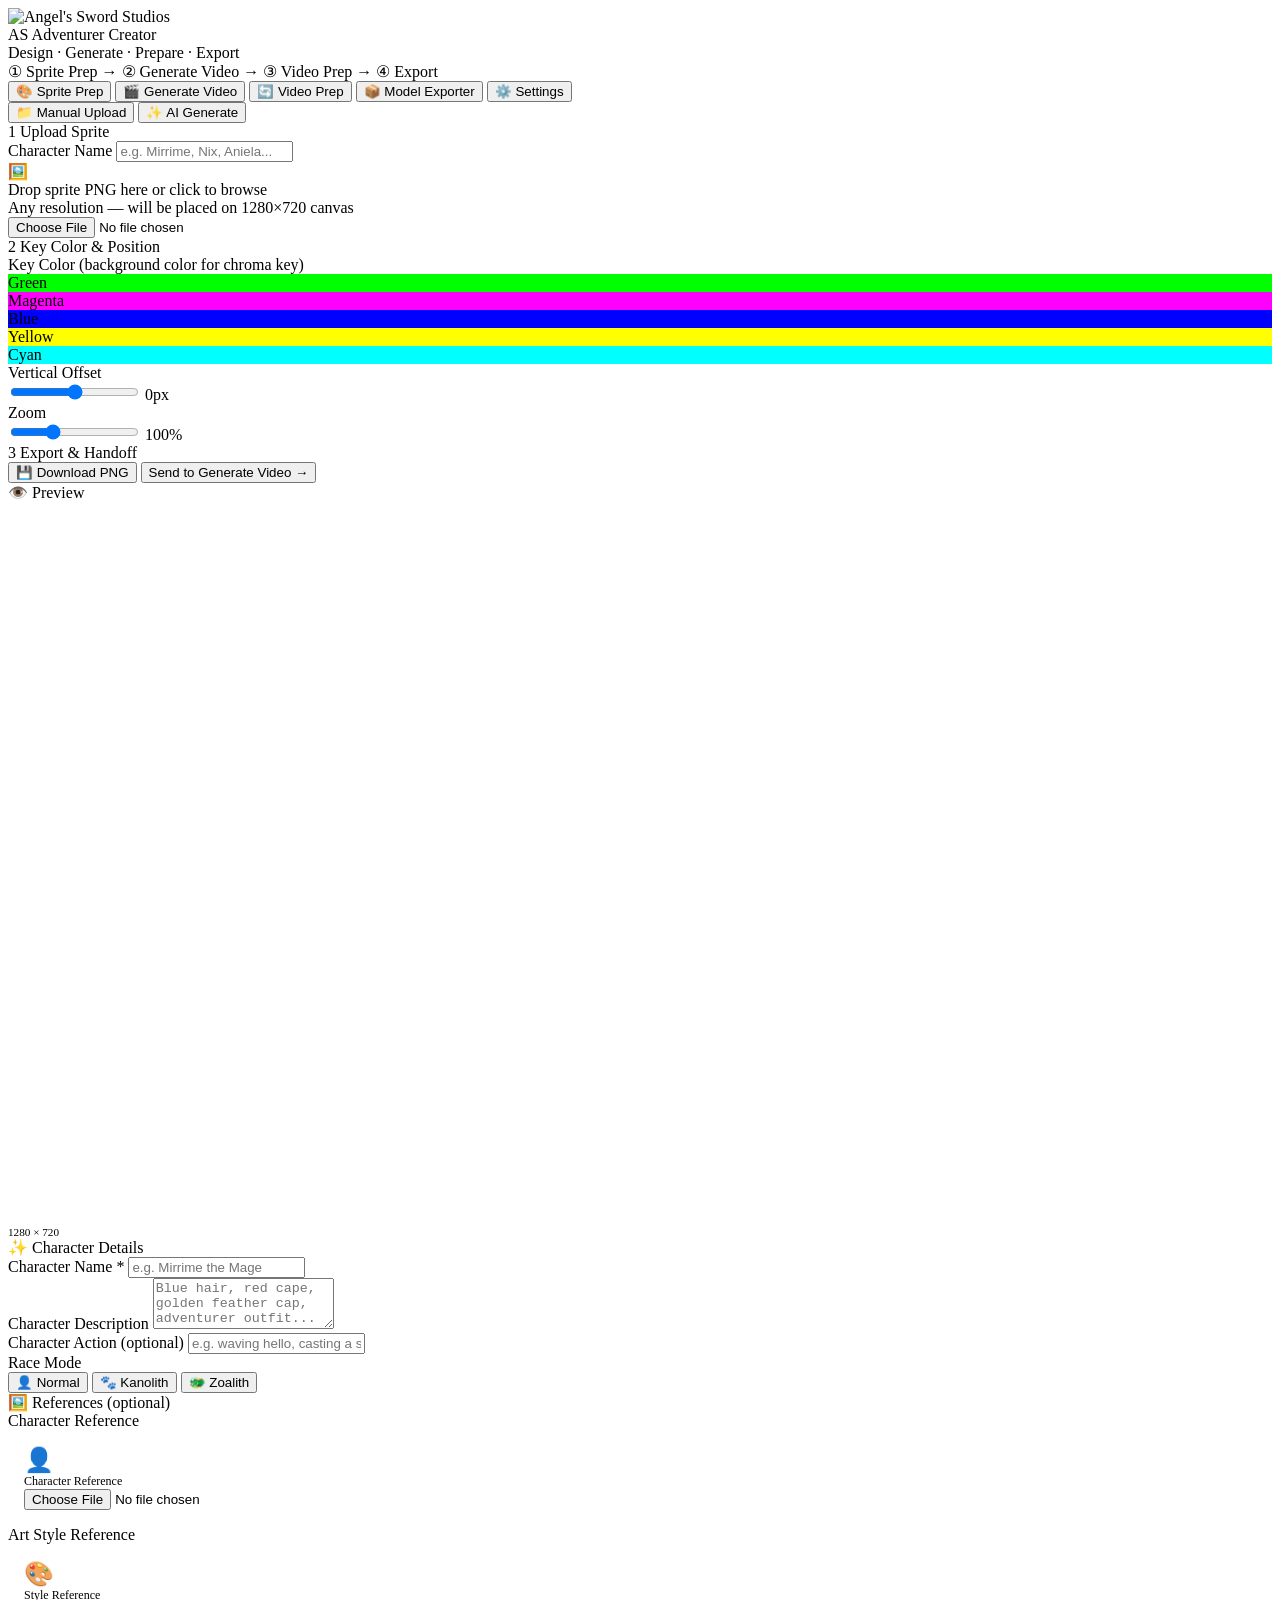
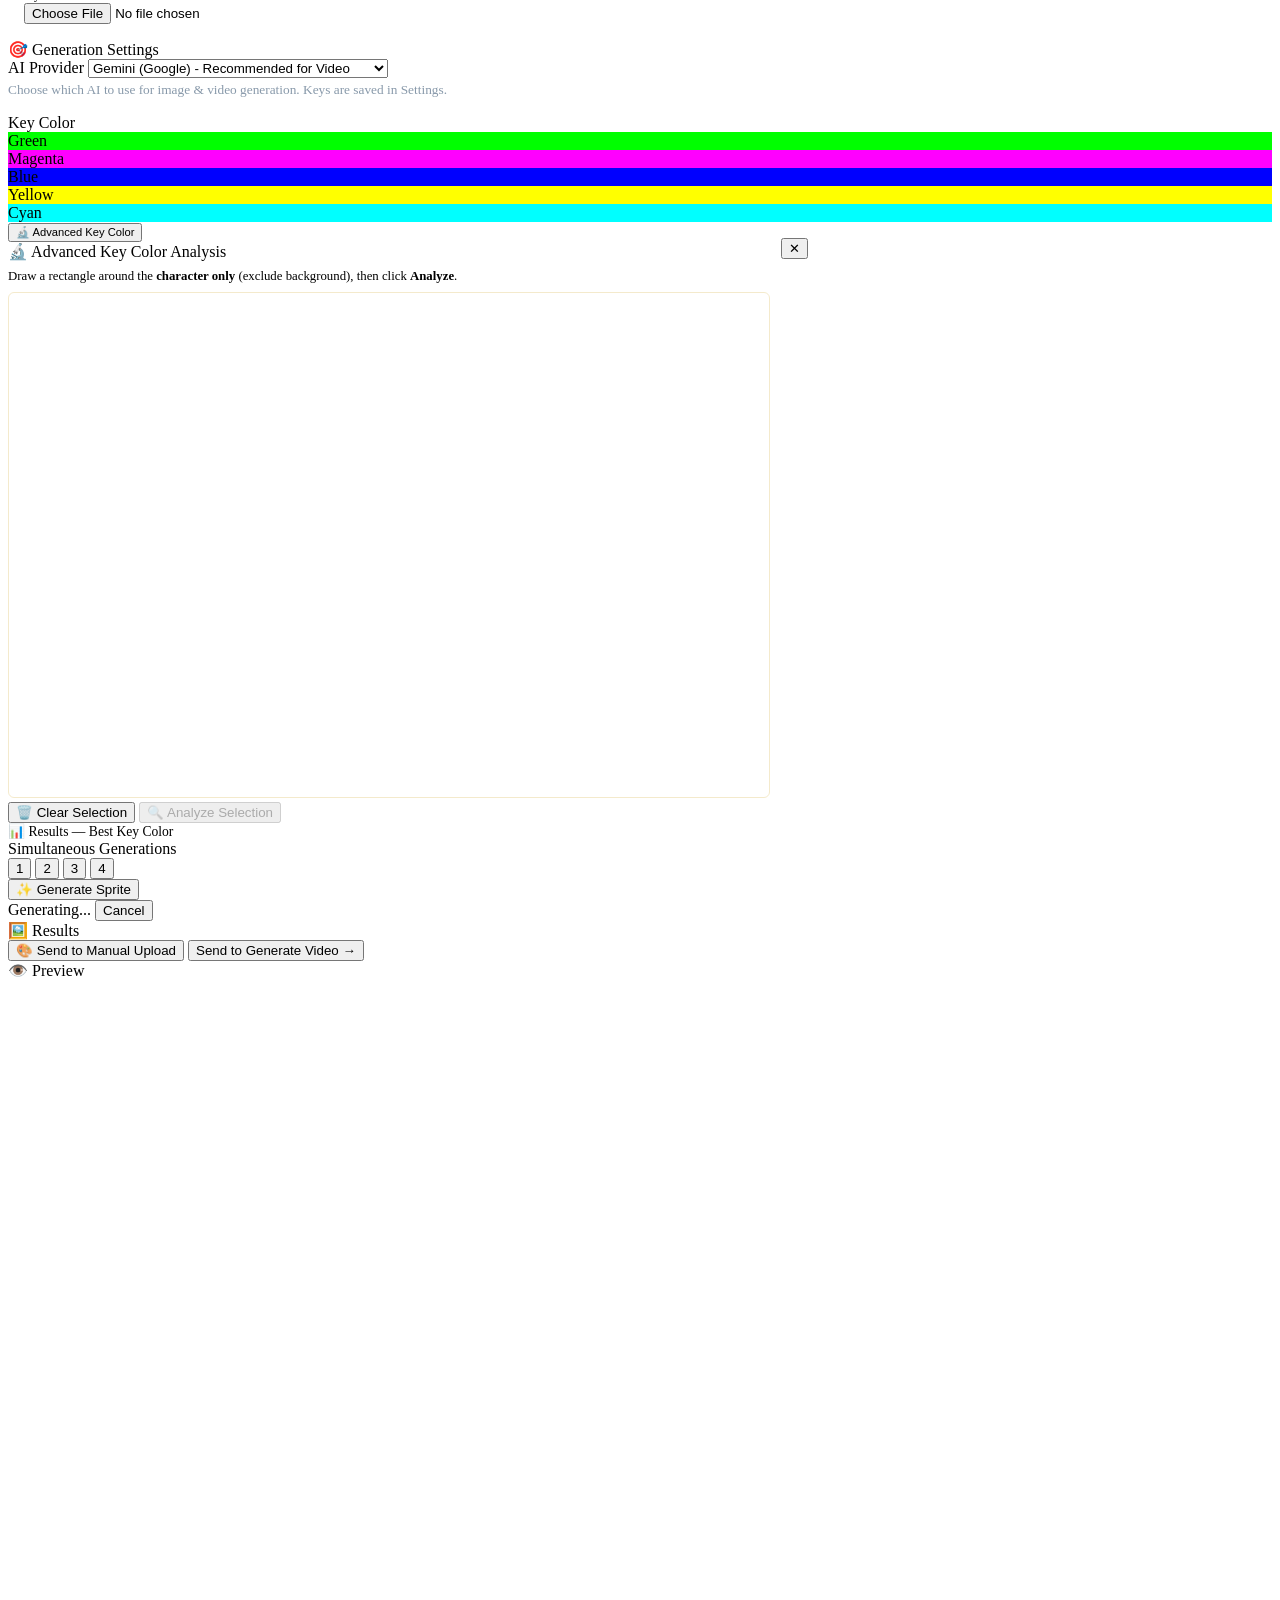
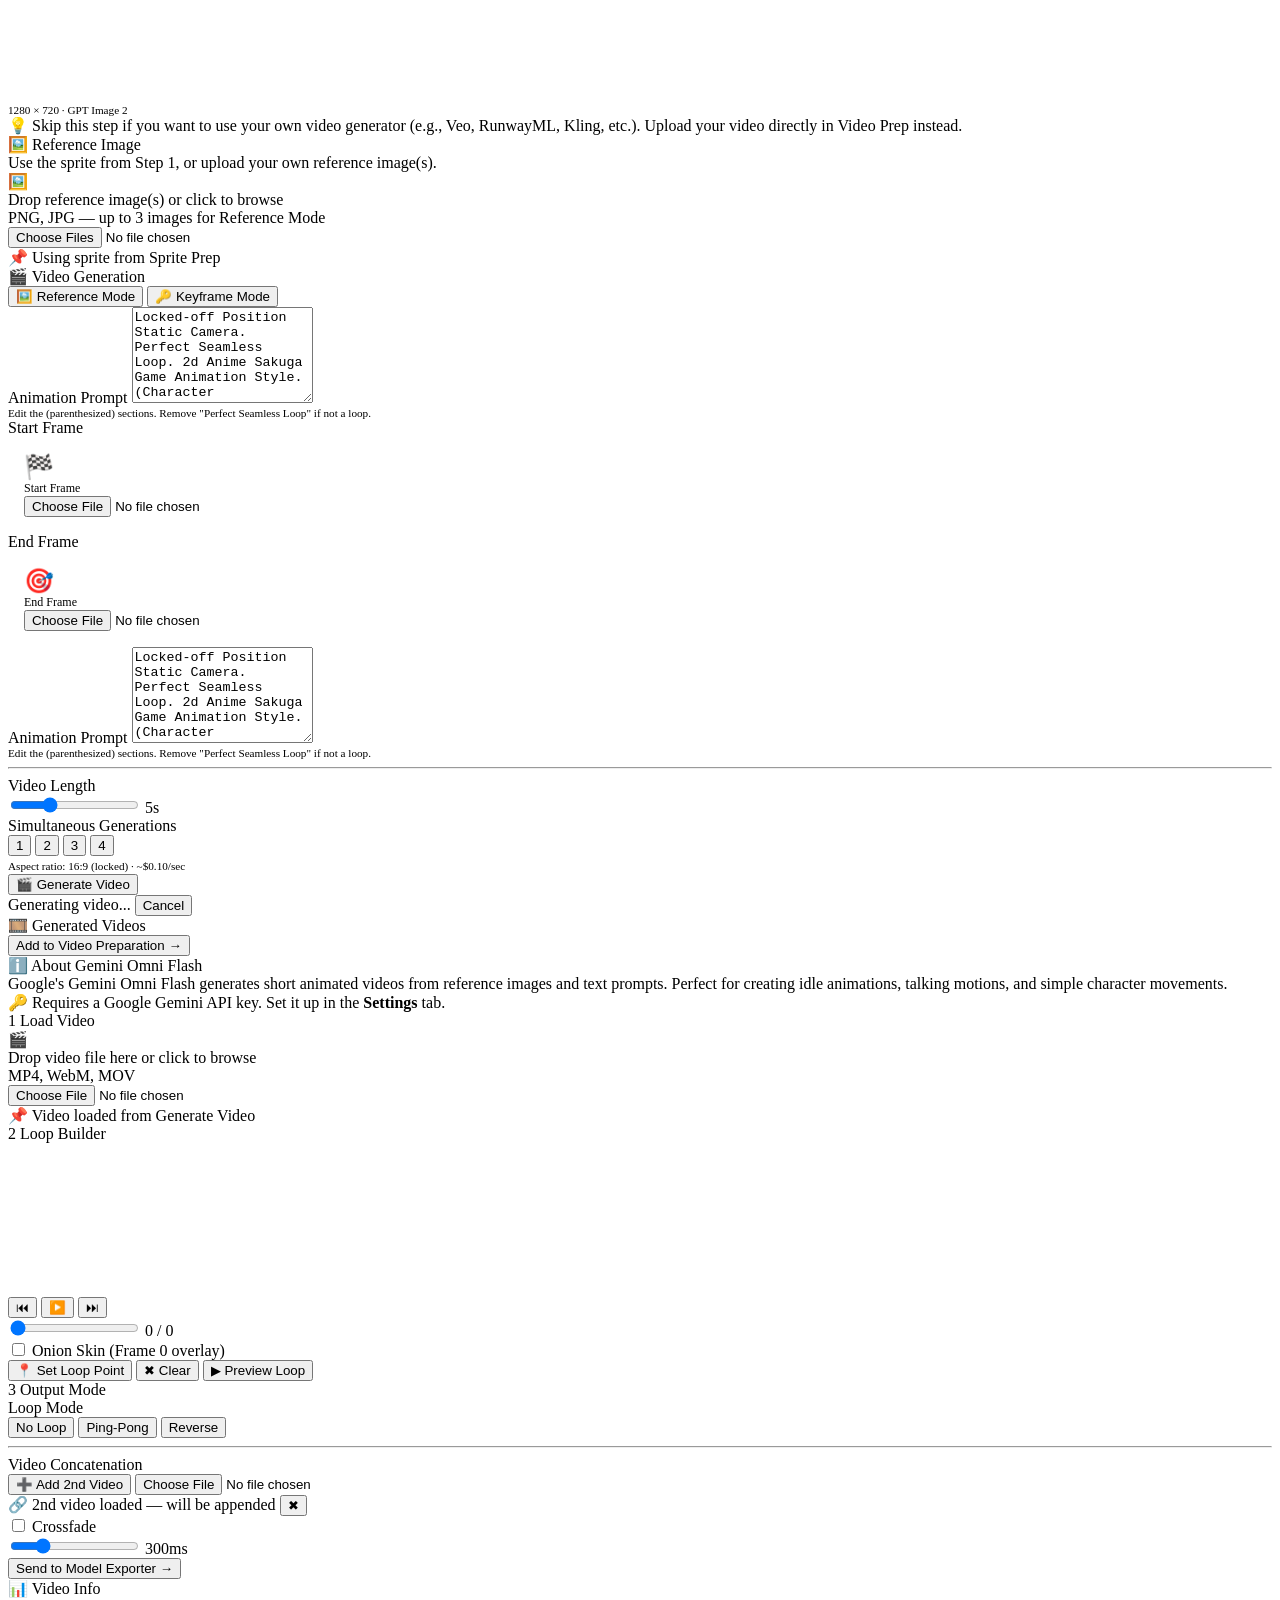
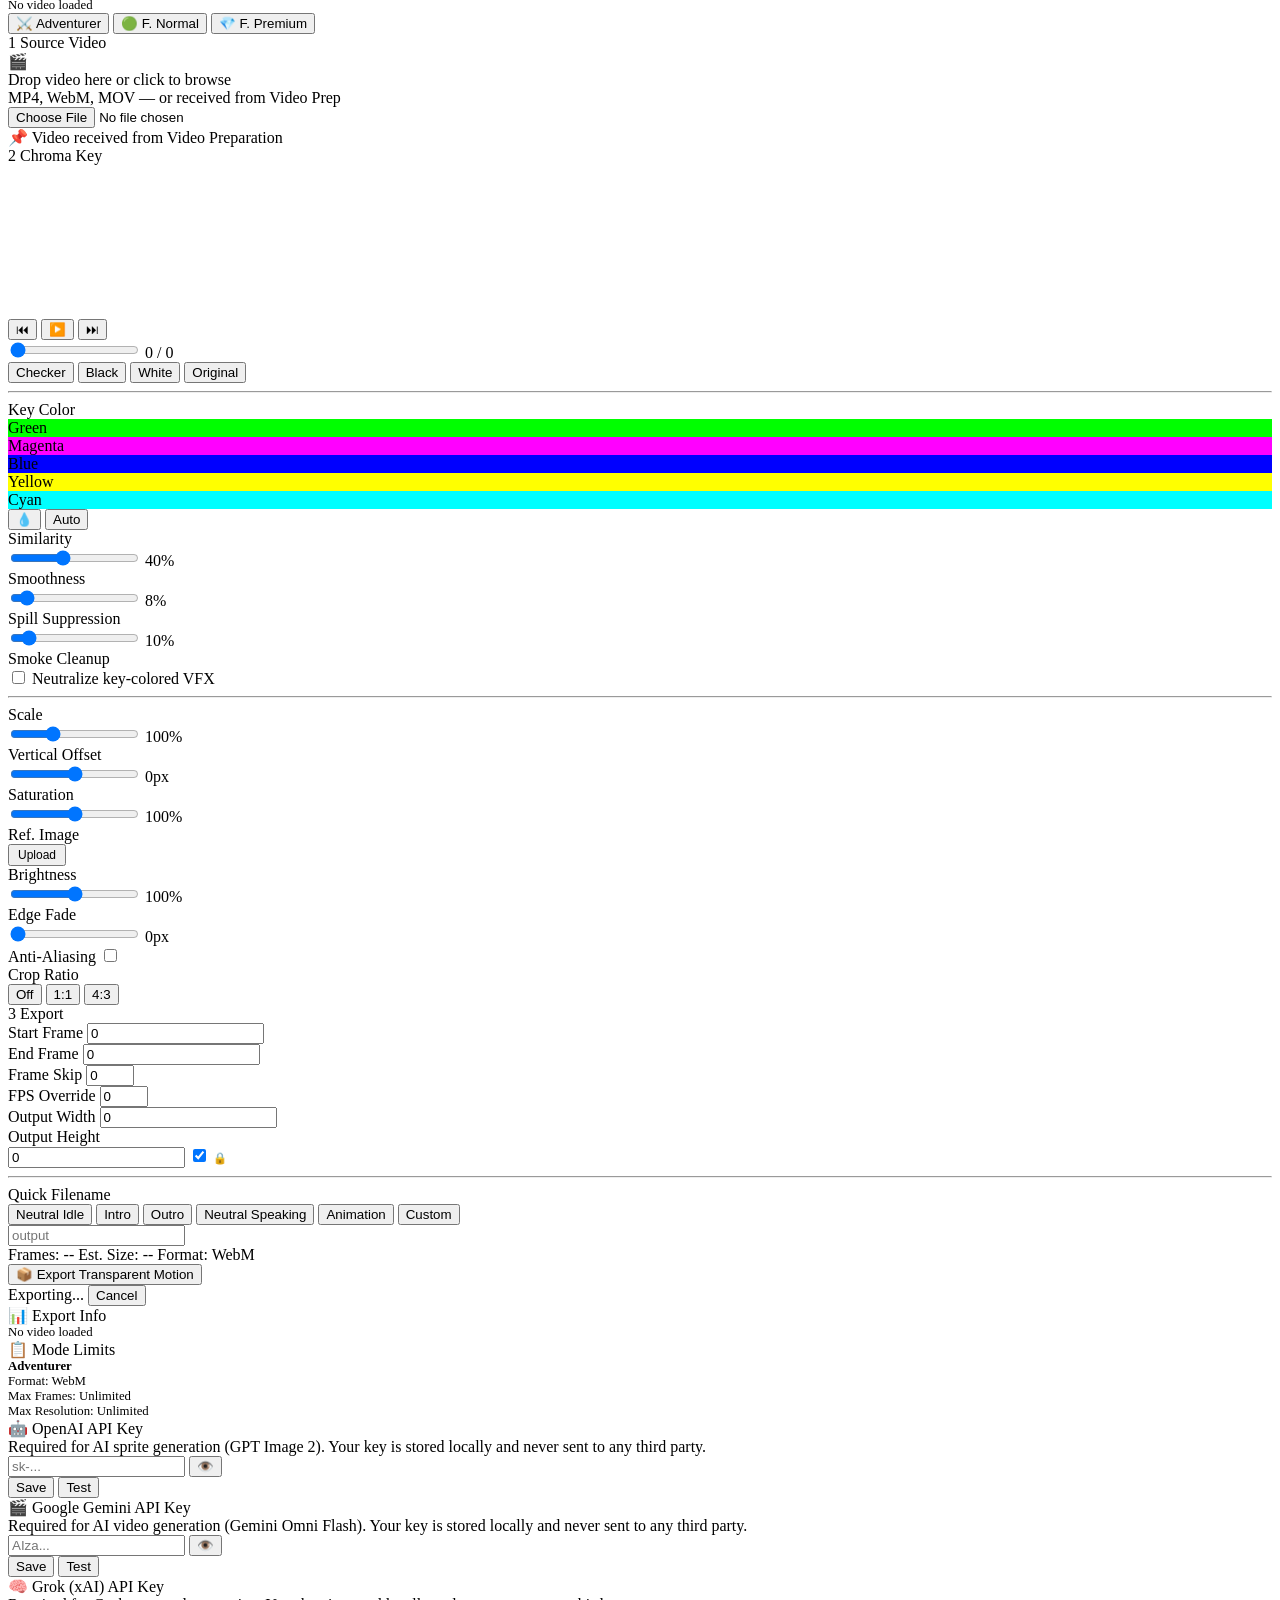
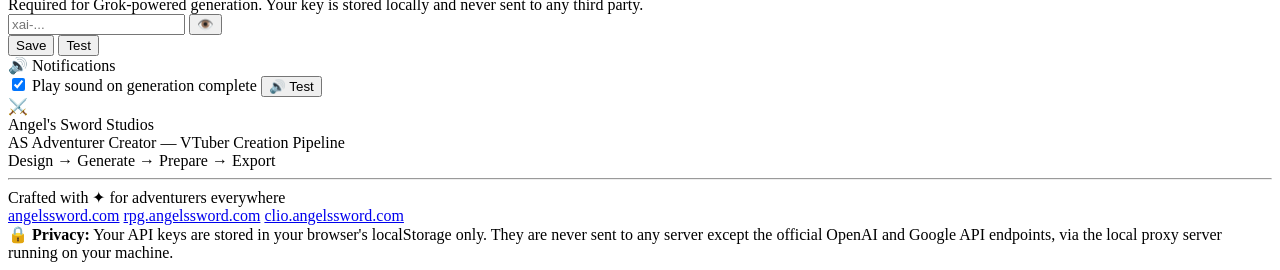
==== commit 3e38fbcc: "Add files via upload" ====
--- a/Combine/creator_public/index.html
+++ b/Combine/creator_public/index.html
@@ -1003,6 +1003,22 @@
                     <div id="settingsGoogleStatus"></div>
                 </div>
 
+                <!-- Grok (xAI) API Key -->
+                <div class="glass-panel">
+                    <div class="panel-title"><span class="title-icon">🧠</span> Grok (xAI) API Key</div>
+                    <div class="panel-subtitle">Required for Grok-powered generation. Your key is stored locally and never sent to any third party.</div>
+
+                    <div class="api-key-row">
+                        <div class="input-password">
+                            <input type="password" id="settingsGrokKey" placeholder="xai-..." title="Your xAI Grok API key">
+                            <button class="toggle-vis" id="settingsGrokToggle" title="Show/hide key">👁️</button>
+                        </div>
+                        <button class="btn btn-sm btn-secondary" id="settingsGrokSave" title="Save key to browser storage">Save</button>
+                        <button class="btn btn-sm btn-accent" id="settingsGrokTest" title="Test the API connection">Test</button>
+                    </div>
+                    <div id="settingsGrokStatus"></div>
+                </div>
+
                 <!-- Notification Sounds -->
                 <div class="glass-panel">
                     <div class="panel-title"><span class="title-icon">🔊</span> Notifications</div>
